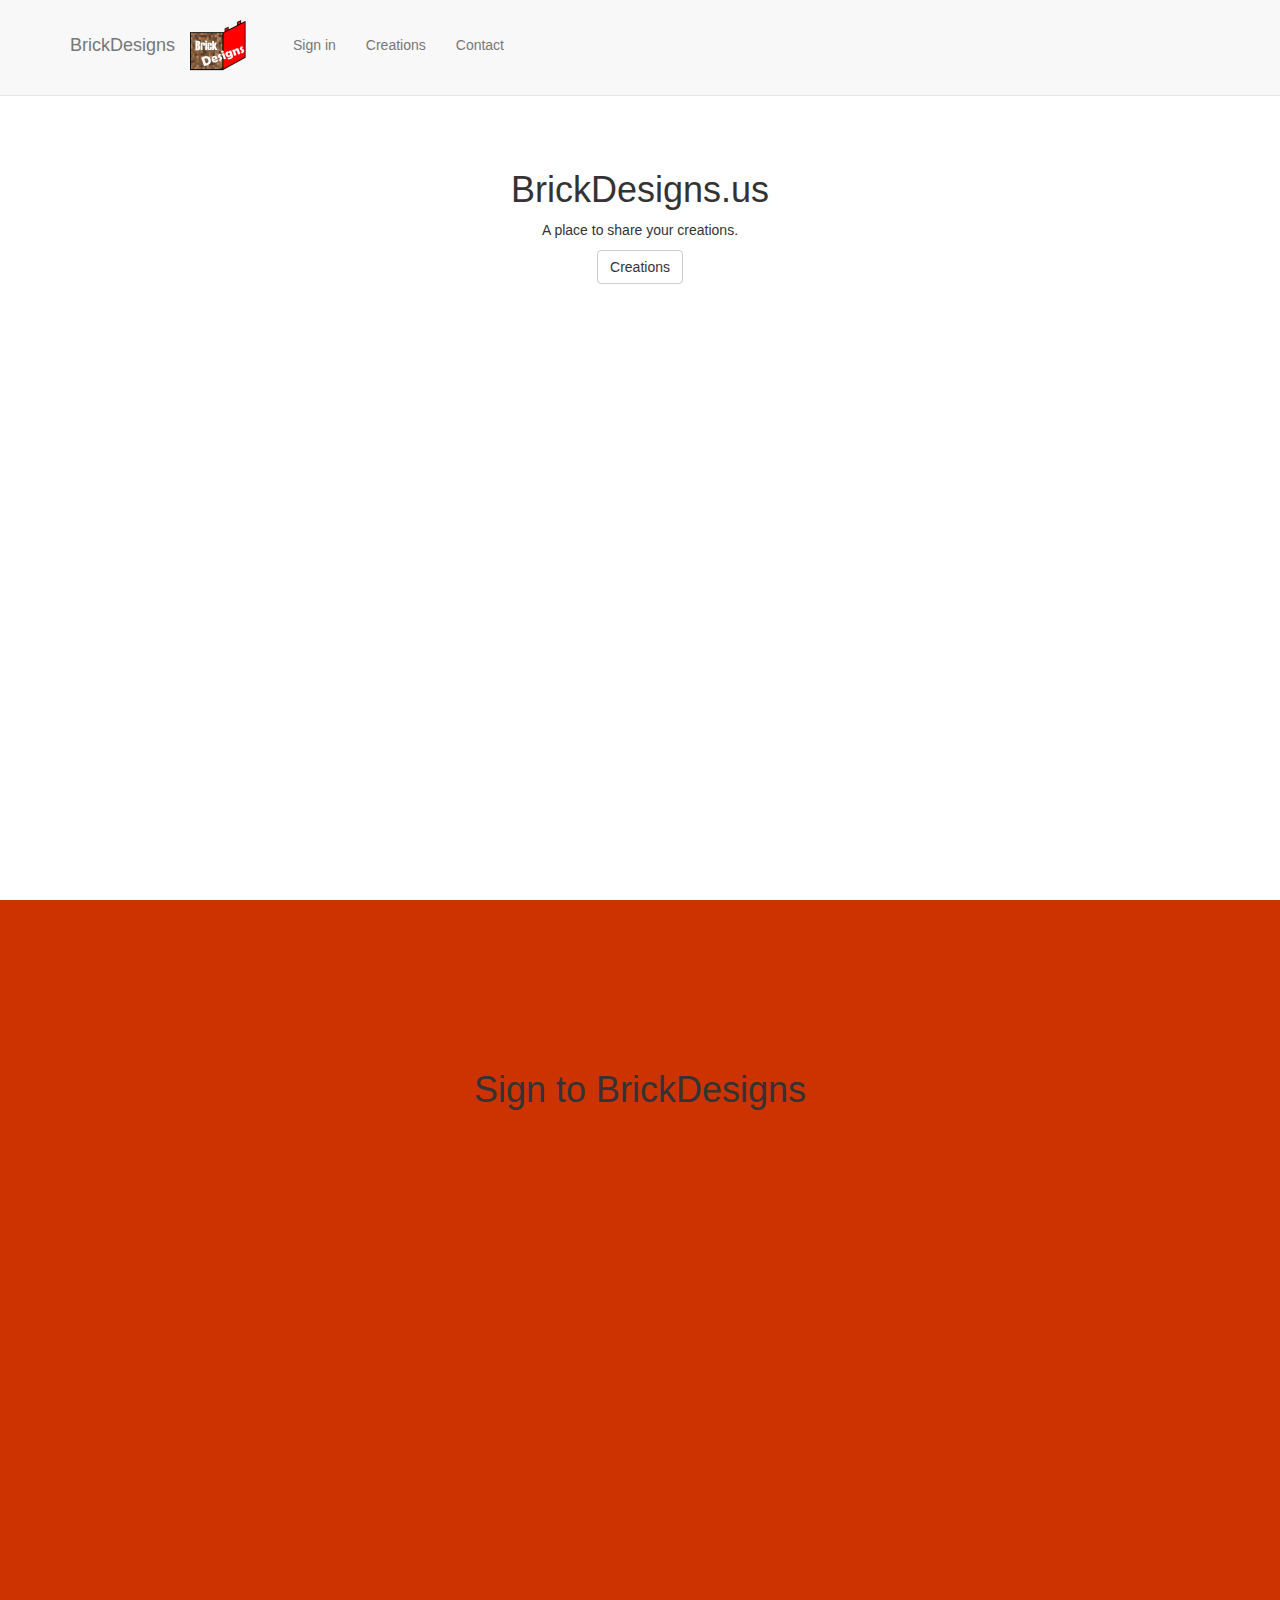
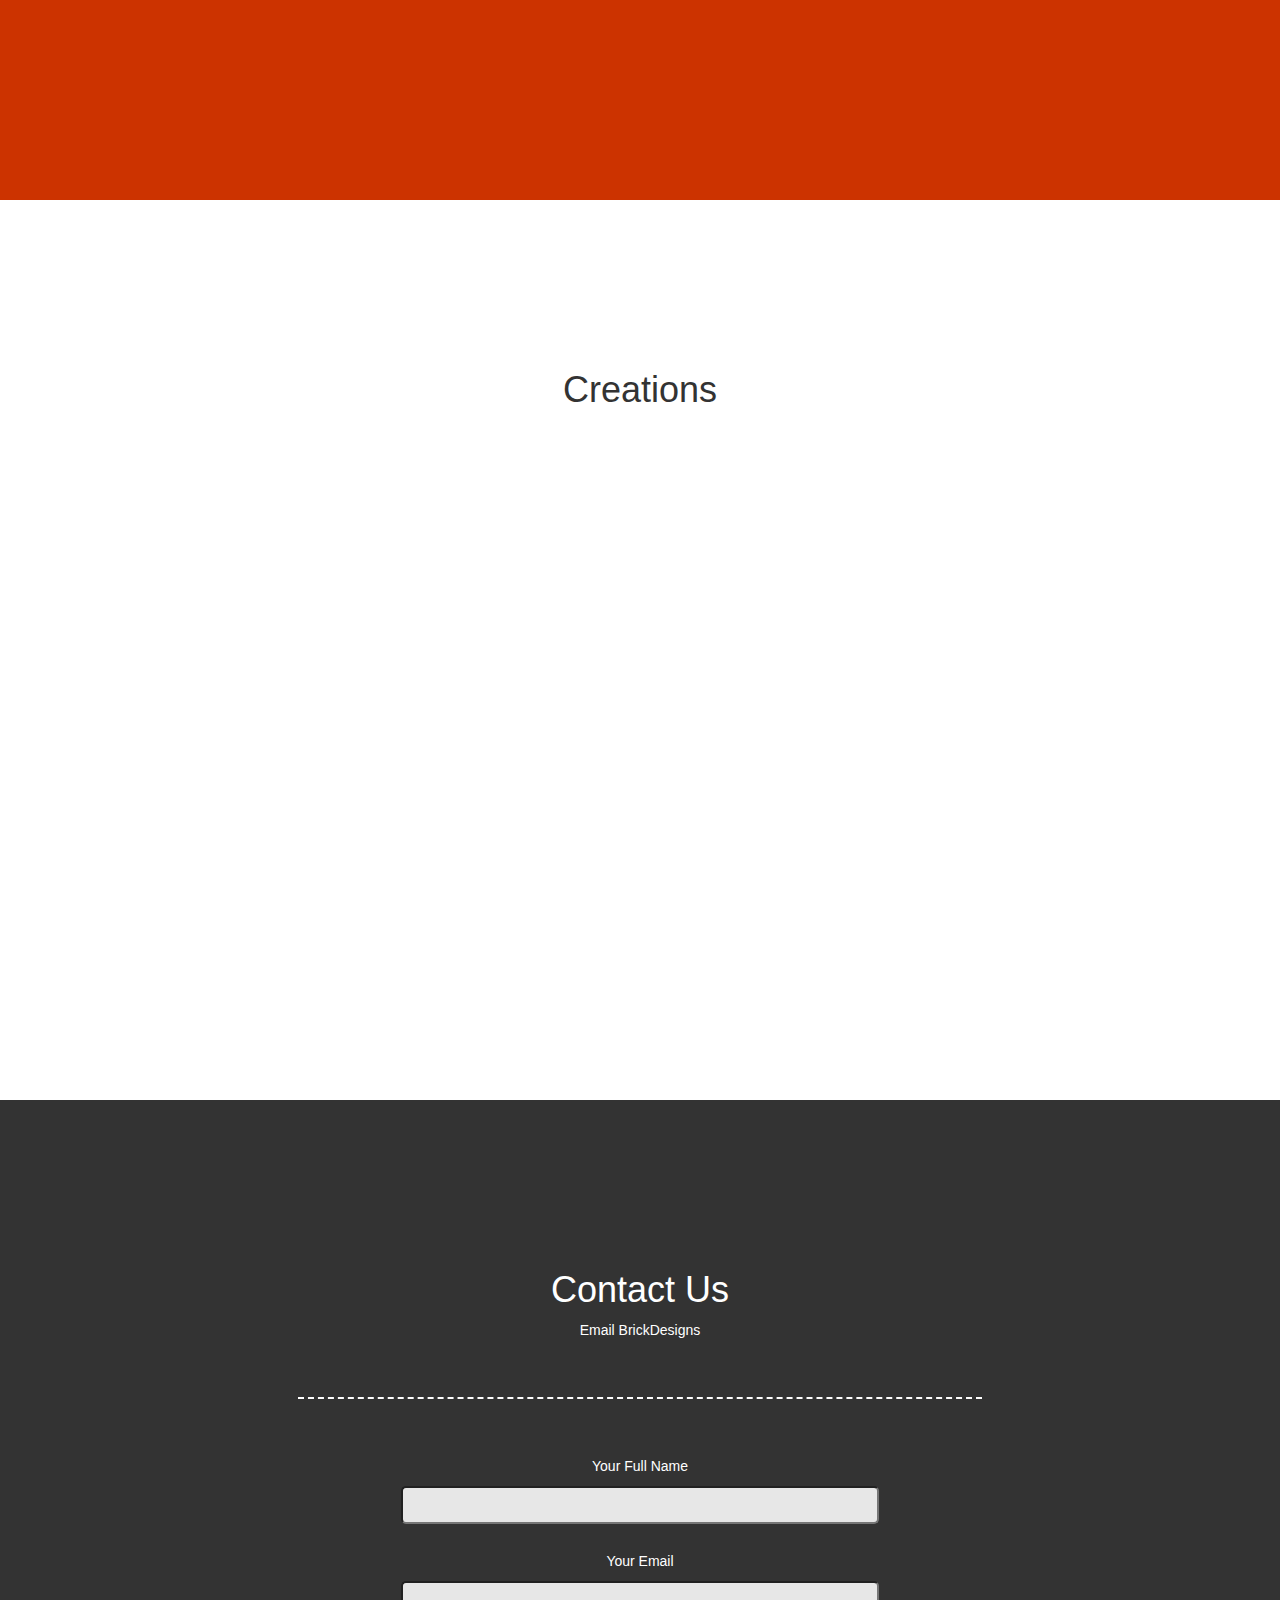
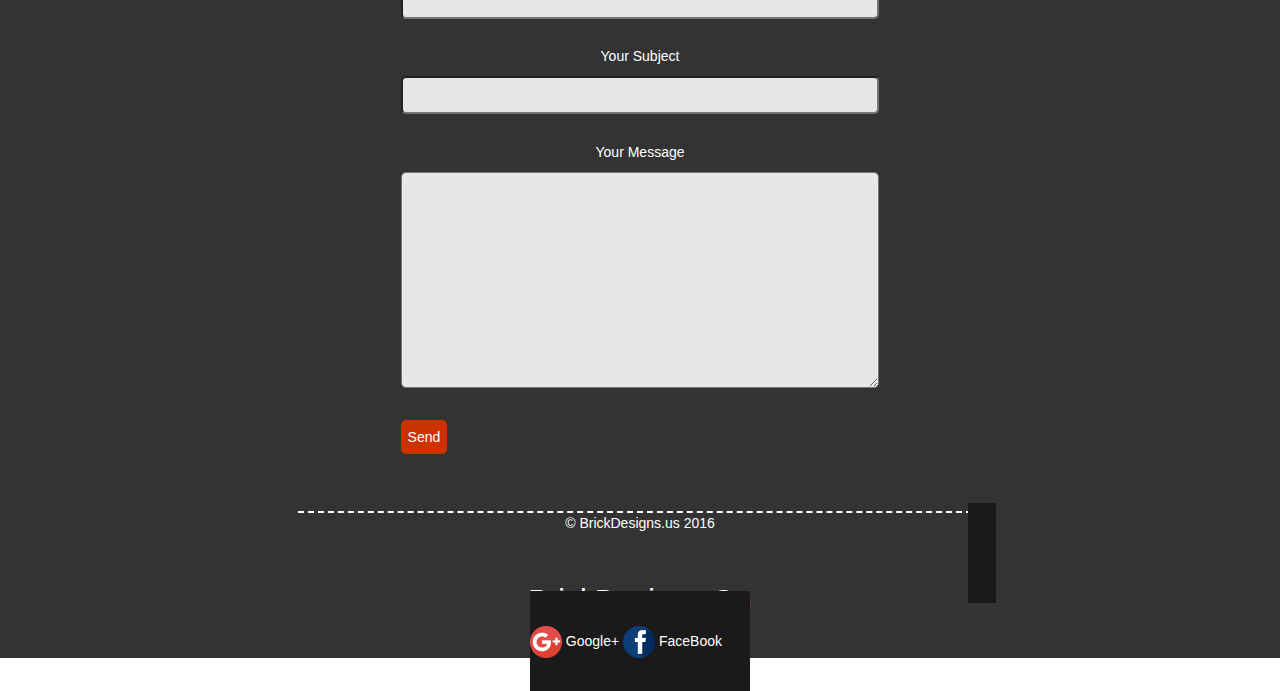
==== index.html @ 91b833e3 "Update index.html" ====
<!DOCTYPE html>
<html lang="en">

<head>

    <meta charset="utf-8">
    <meta http-equiv="X-UA-Compatible" content="IE=edge">
    <meta name="viewport" content="width=device-width, initial-scale=1">
    <meta name="description" content="">
    <meta name="author" content="">

    <title>BrickDesigns | Home</title>

    <!-- Bootstrap Core CSS -->
    <link href="css/bootstrap.min.css" rel="stylesheet">

    <!-- Custom CSS -->
    <link href="css/scrolling-nav.css" rel="stylesheet">

    <!-- HTML5 Shim and Respond.js IE8 support of HTML5 elements and media queries -->
    <!-- WARNING: Respond.js doesn't work if you view the page via file:// -->
    <!--[if lt IE 9]>
        <script src="https://oss.maxcdn.com/libs/html5shiv/3.7.0/html5shiv.js"></script>
        <script src="https://oss.maxcdn.com/libs/respond.js/1.4.2/respond.min.js"></script>
    <![endif]-->

</head>

<!-- The #page-top ID is part of the scrolling feature - the data-spy and data-target are part of the built-in Bootstrap scrollspy function -->

<body id="page-top" data-spy="scroll" data-target=".navbar-fixed-top">

    <!-- Navigation -->
    <nav class="navbar navbar-default navbar-fixed-top" role="navigation">
        <div class="container">
            <div class="navbar-header page-scroll">
                <button type="button" class="navbar-toggle" data-toggle="collapse" data-target=".navbar-ex1-collapse">
                    <span class="sr-only">Toggle navigation</span>
                    <span class="icon-bar"></span>
                    <span class="icon-bar"></span>
                    <span class="icon-bar"></span>
                </button>
                <a class="navbar-brand page-scroll" href="#page-top">BrickDesigns</a>
                <img src="Brick-Designs2.png" class="logo">
            </div>
            

            <!-- Collect the nav links, forms, and other content for toggling -->
            <div class="collapse navbar-collapse navbar-ex1-collapse">
                <ul class="nav navbar-nav">
                    <!-- Hidden li included to remove active class from about link when scrolled up past about section -->
                    <li class="hidden">
                        <a class="page-scroll" href="#page-top"></a>
                    </li>
                    <li>
                        <a class="page-scroll" href="#about">Sign in</a>
                    </li>
                    <li>
                        <a class="page-scroll" href="#services">Creations</a>
                    </li>
                    <li>
                        <a class="page-scroll" href="#contact">Contact</a>
                    </li>
                </ul>
            </div>
            <!-- /.navbar-collapse -->
        </div>
        <!-- /.container -->
    </nav>
    
  <!-- Intro Section -->
    <section id="intro" class="intro-section">
        <div class="container">
            <div class="row">
                <div class="col-lg-12">
                    <h1>BrickDesigns.us</h1>
                    <p>A place to share your creations.</p>
                    <a class="btn btn-default page-scroll" href="#services">Creations</a>
                </div>
            </div>
        </div>
    </section>
    
    <!-- About Section -->
    <section id="about" class="about-section">
        <div class="container">
            <div class="row">
                <div class="col-lg-12">
                    <h1>Sign to BrickDesigns</h1>
                </div>
            </div>
        </div>
    </section>

    <!-- Services Section -->
    <section id="services" class="services-section">
        <div class="container">
            <div class="row">
                <div class="col-lg-12">
                    <h1>Creations</h1>
                </div>
            </div>
        </div>
    </section>

    <!-- Contact Section -->
    <section id="contact" class="contact-section">
        <div class="container">
            <div class="row">
                <div class="col-lg-12">
                    <h1>Contact Us</h1>
                    <p>Email BrickDesigns</p>
                    <div class="line">
                    <form action="index.php">
                        <p>Your Full Name</p>
                        <input class="name" type="text" name="name_input">
                        <p>Your Email</p>
                        <input class="email" type="text" name="email_input">
                        <p>Your Subject</p>
                        <input class="subject" type="text" name="subject_input">
                        <p>Your Message</p>
                        <textarea class=".message" name="message" rows="10" cols="30">
                        </textarea>
                        <input class="submit" type="submit" value="Send">
                    </form>
                    </div>
                    <div class="footer">
                    <p class="footer_text">&#169 BrickDesigns.us 2016</p>
                        <div class="socials" style="display: inline;">
                            <h2>BrickDesigns On</h2>
                            <a href="https://plus.google.com/+BrickdesignsUs">
                                <img src="1460773369_googleplus.png" height="32px" width="32px">
                            </a>
                            <p style="display: inline;">Google+</p>
                            <a href="default.asp">
                                <img src="1460773399_facebook.png" height="32px" width="32px">
                            </a>
                            <p style="display: inline;">FaceBook</p>
                        </div>
                    </div>
                </div>
            </div>
        </div>
    </section>

    <!-- jQuery -->
    <script src="js/jquery.js"></script>

    <!-- Bootstrap Core JavaScript -->
    <script src="js/bootstrap.min.js"></script>

    <!-- Scrolling Nav JavaScript -->
    <script src="js/jquery.easing.min.js"></script>
    <script src="js/scrolling-nav.js"></script>

</body>

</html>
---- css/scrolling-nav.css ----
/*!
 * Start Bootstrap - Scrolling Nav HTML Template (http://startbootstrap.com)
 * Code licensed under the Apache License v2.0.
 * For details, see http://www.apache.org/licenses/LICENSE-2.0.
 */

body {
    width: 100%;
    height: 100%;
}

html {
    width: 100%;
    height: 100%;
}

@media(min-width:767px) {
    .navbar {
        padding: 20px 0;
        -webkit-transition: background .5s ease-in-out,padding .5s ease-in-out;
        -moz-transition: background .5s ease-in-out,padding .5s ease-in-out;
        transition: background .5s ease-in-out,padding .5s ease-in-out;
    }

    .top-nav-collapse {
        padding: 0;
    }
}

/* Demo Sections - You can use these as guides or delete them - the scroller will work with any sort of height, fixed, undefined, or percentage based.
The padding is very important to make sure the scrollspy picks up the right area when scrolled to. Adjust the margin and padding of sections and children 
of those sections to manage the look and feel of the site. */
@media only screen and (max-width: 1440px) {
    .intro-section {
        background-position-y: 90%
    }
}
@media only screen and (max-width: 768px) {
    .intro-section {
        background-position-y: 70%
    }
}
@media only screen and (max-width: 414px) {
    .intro-section {
        background-position-y: 50%
    }
}
.intro-section {
    height: 100%;
    padding-top: 150px;
    text-align: center;
    background-image: url("https://github.com/carsonandrew2/brickdesigns/blob/gh-pages/legos.png?raw=true");
    background-repeat: no-repeat;
    background-position-x: 50%;
    background-attachment: fixed;
    background-size: 100%;
}
.logo {
    margin-right: 2em;
}
.about-section {
    height: 100%;
    padding-top: 150px;
    text-align: center;
    background: #cc3300;
}

.services-section {
    height: 100%;
    padding-top: 150px;
    text-align: center;
    background: #fff;
}

.contact-section {
    padding-top: 150px;
    text-align: center;
    background: #333333;
    color: white;
}
.line {
    margin-left: 20%;
    margin-right: 20%;
    border-top-color: white;
    border-width: 2px;
    border-top-style: dashed;
    border-bottom-style: dashed;
    border-bottom-color: white;
    margin-top: 5%;
    padding-top: 5%;
    padding-bottom: 5%;
}
.name {
    margin-bottom: 4%;
}
.email {
    margin-bottom: 4%;
}
.subject {
    margin-bottom: 4%;
}
.message {
    margin-bottom: 4%;
}
.name {
    background-color: #e7e7e7;
    border-radius: 5px;
    width: 70%;
    padding: .5em;
    color: black;
}
.subject {
    background-color: #e7e7e7;
    border-radius: 5px;
    width: 70%;
    padding: .5em;
    color: black;
}
.email {
    background-color: #e7e7e7;
    border-radius: 5px;
    width: 70%;
    padding: .5em;
    color: black;
}
textarea {
    background-color: #e7e7e7;
    border-radius: 5px;
    width: 70%;
    padding: .5em;
    color: black;
}
.submit {
    border-radius: 5px;
    color: white;
    background-color: #cc3300;
    display: block;
    border: none;
    padding: .5em;
    margin-top: 4%;
    margin-left: 15%;
    transition-duration: .2s;
}
.submit:hover {
    background-color: #b32d00;
}
.socials {
    margin-left: 60%;
    margin-top: 2em;
    background-color: #1a1a1a;
    padding-bottom: 3em;
    padding-top: 3em;
    padding-left: 2em;
    padding-right: 2em;
}
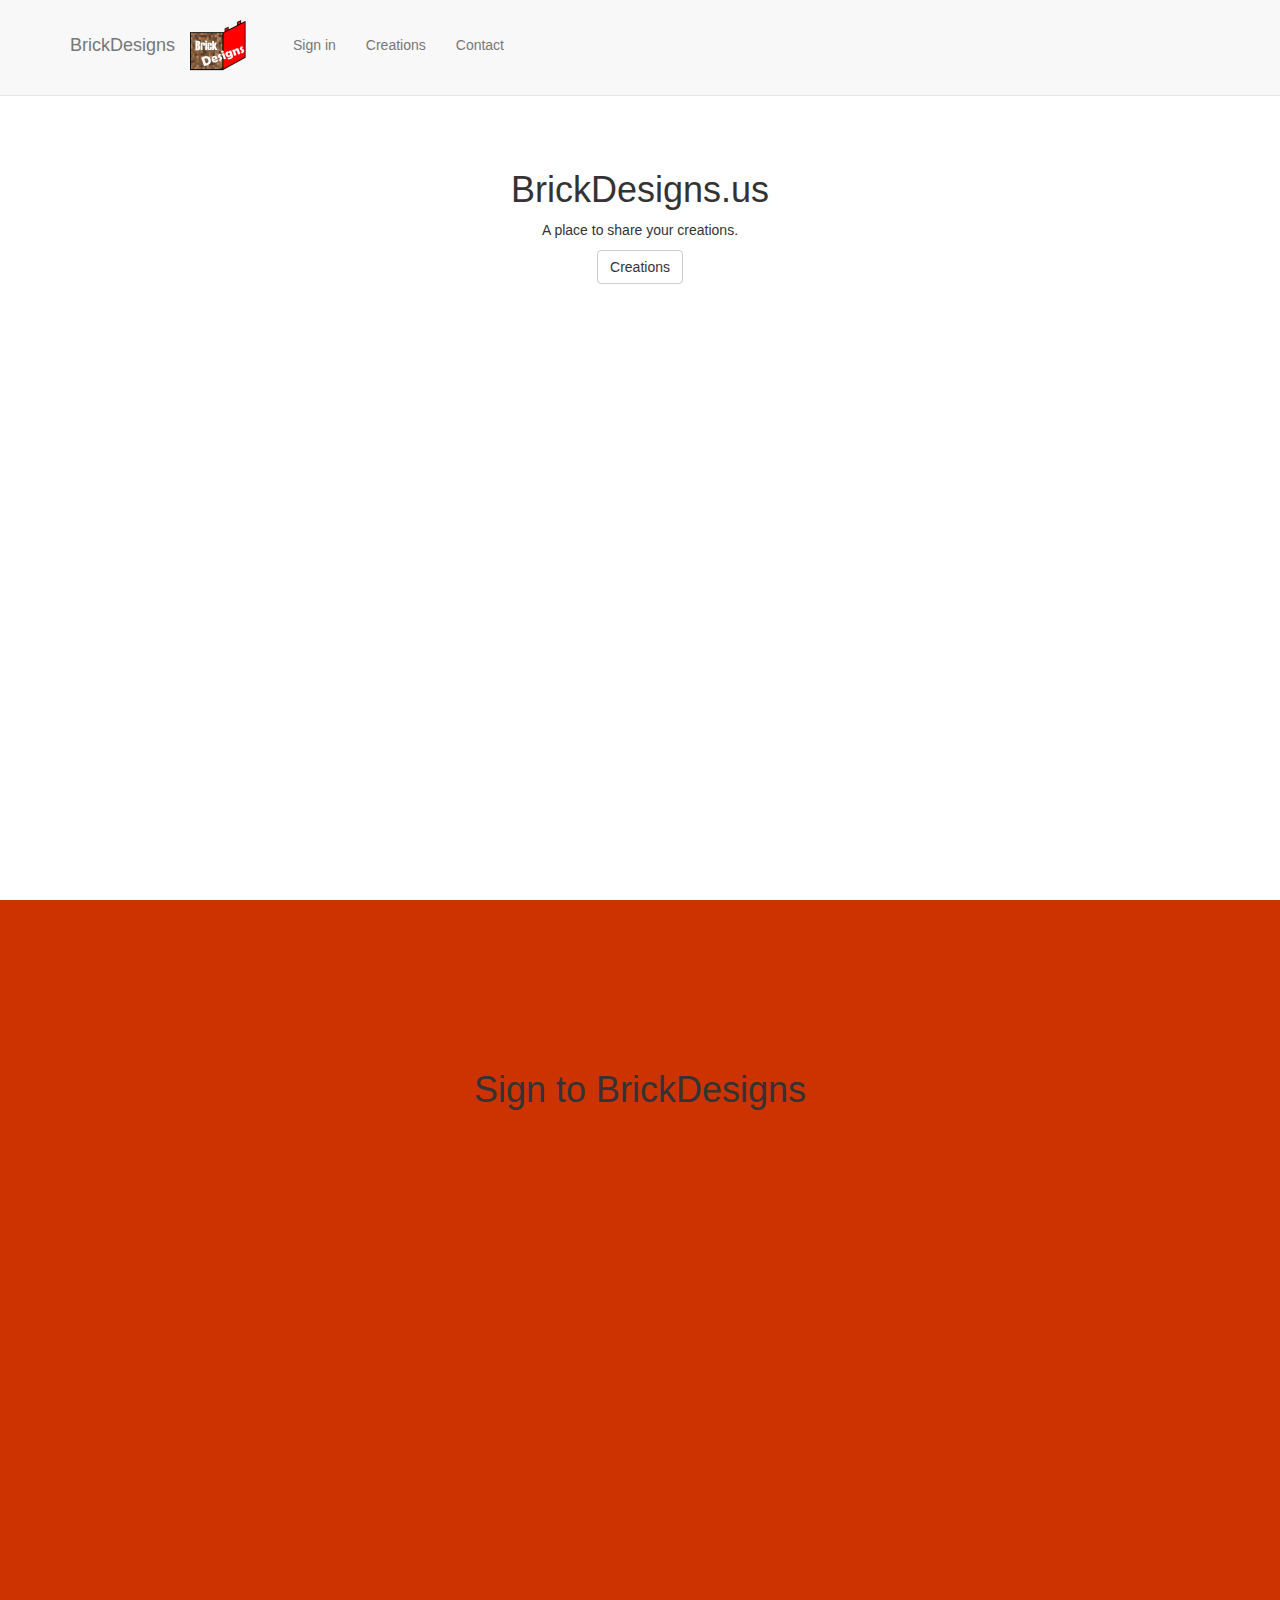
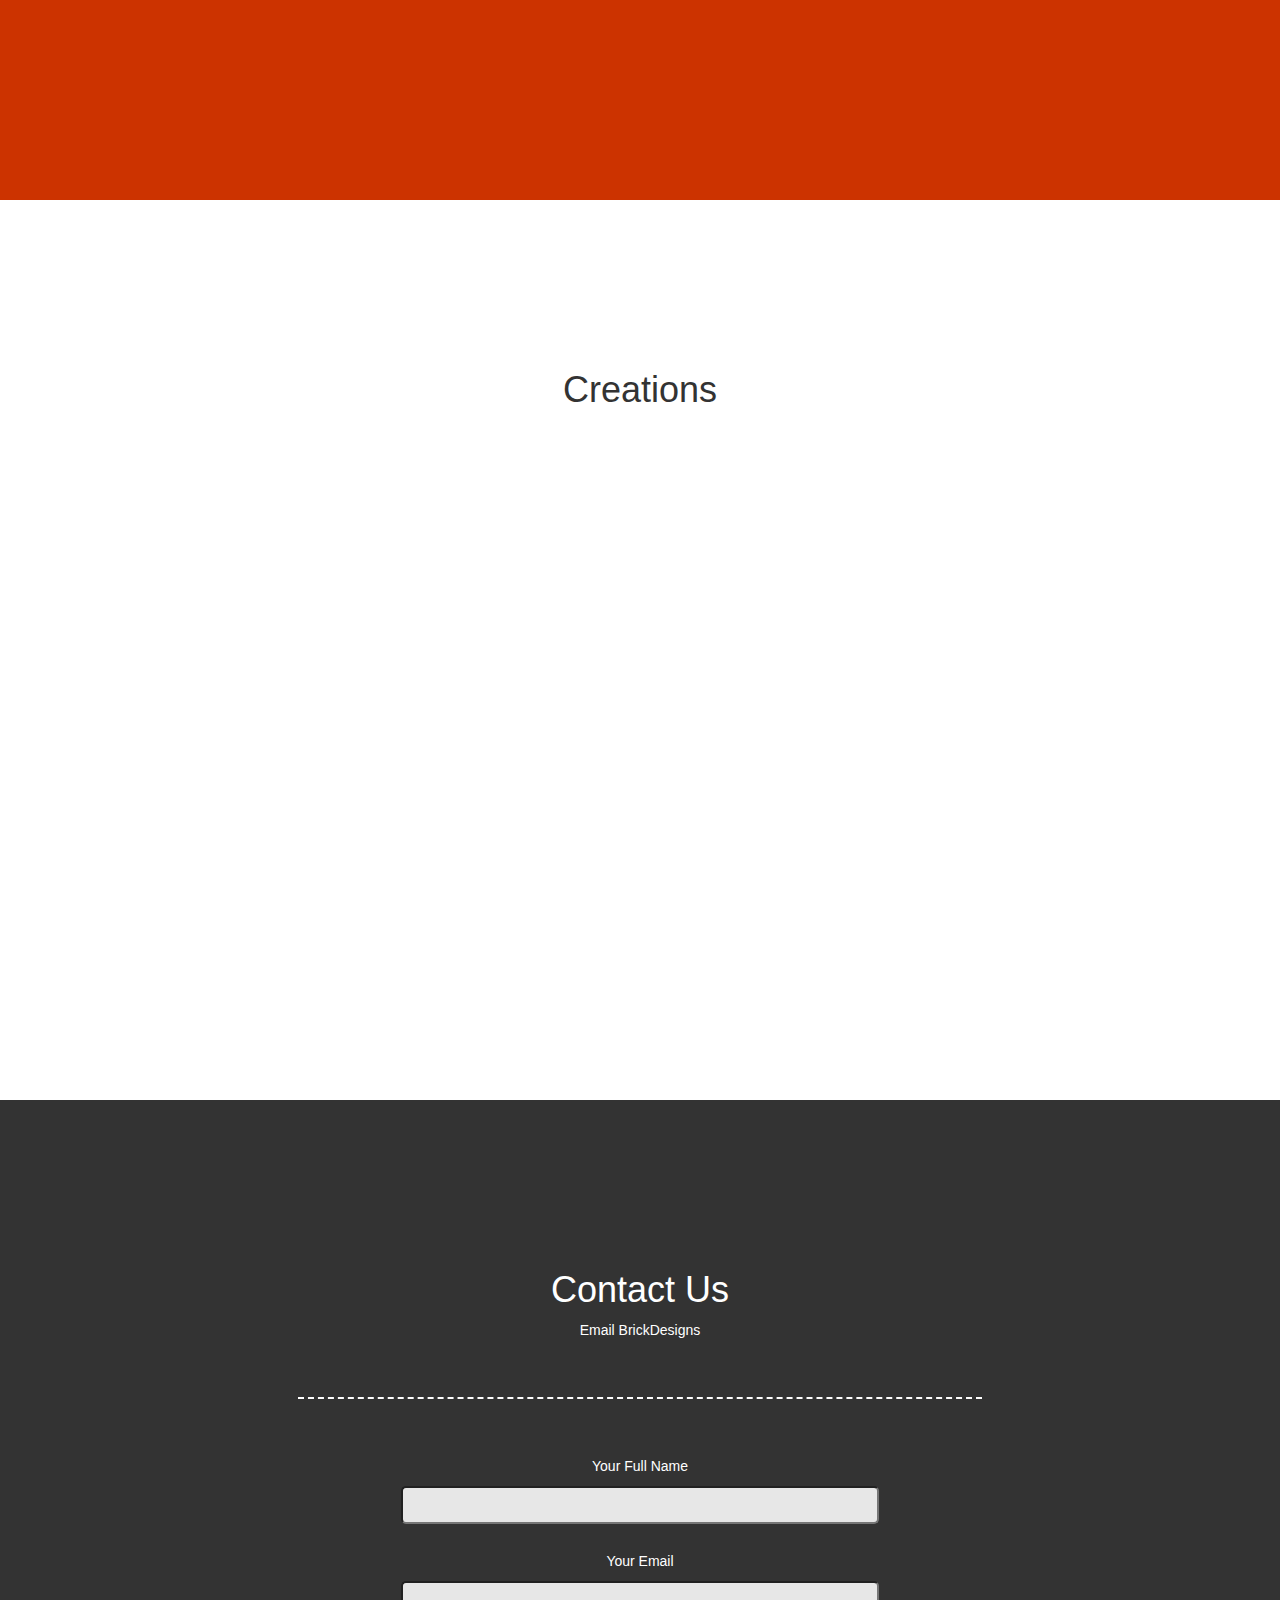
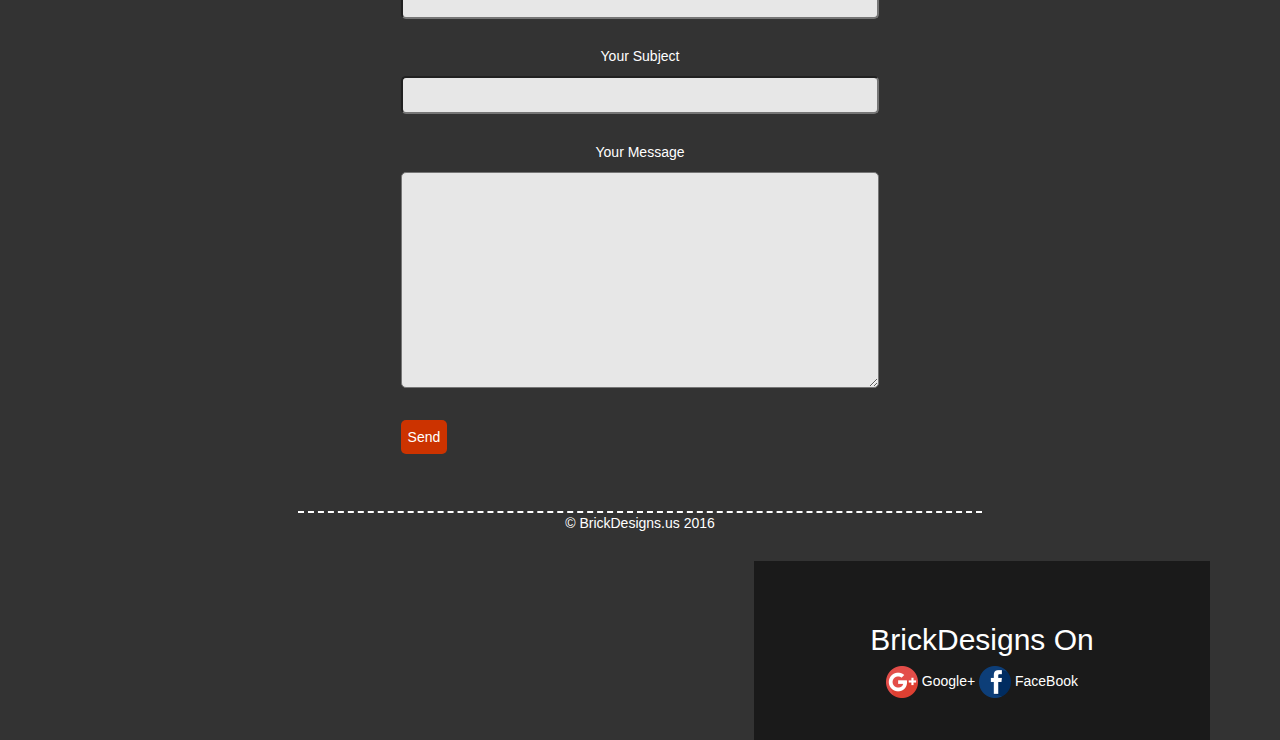
==== commit b8ef798c: "Update index.html" ====
--- a/index.html
+++ b/index.html
@@ -124,9 +124,10 @@
                         <input class="submit" type="submit" value="Send">
                     </form>
                     </div>
+                    <footer>
                     <div class="footer">
                     <p class="footer_text">&#169 BrickDesigns.us 2016</p>
-                        <div class="socials" style="display: inline;">
+                        <div class="socials">
                             <h2>BrickDesigns On</h2>
                             <a href="https://plus.google.com/+BrickdesignsUs">
                                 <img src="1460773369_googleplus.png" height="32px" width="32px">
@@ -138,6 +139,7 @@
                             <p style="display: inline;">FaceBook</p>
                         </div>
                     </div>
+                    </footer>
                 </div>
             </div>
         </div>
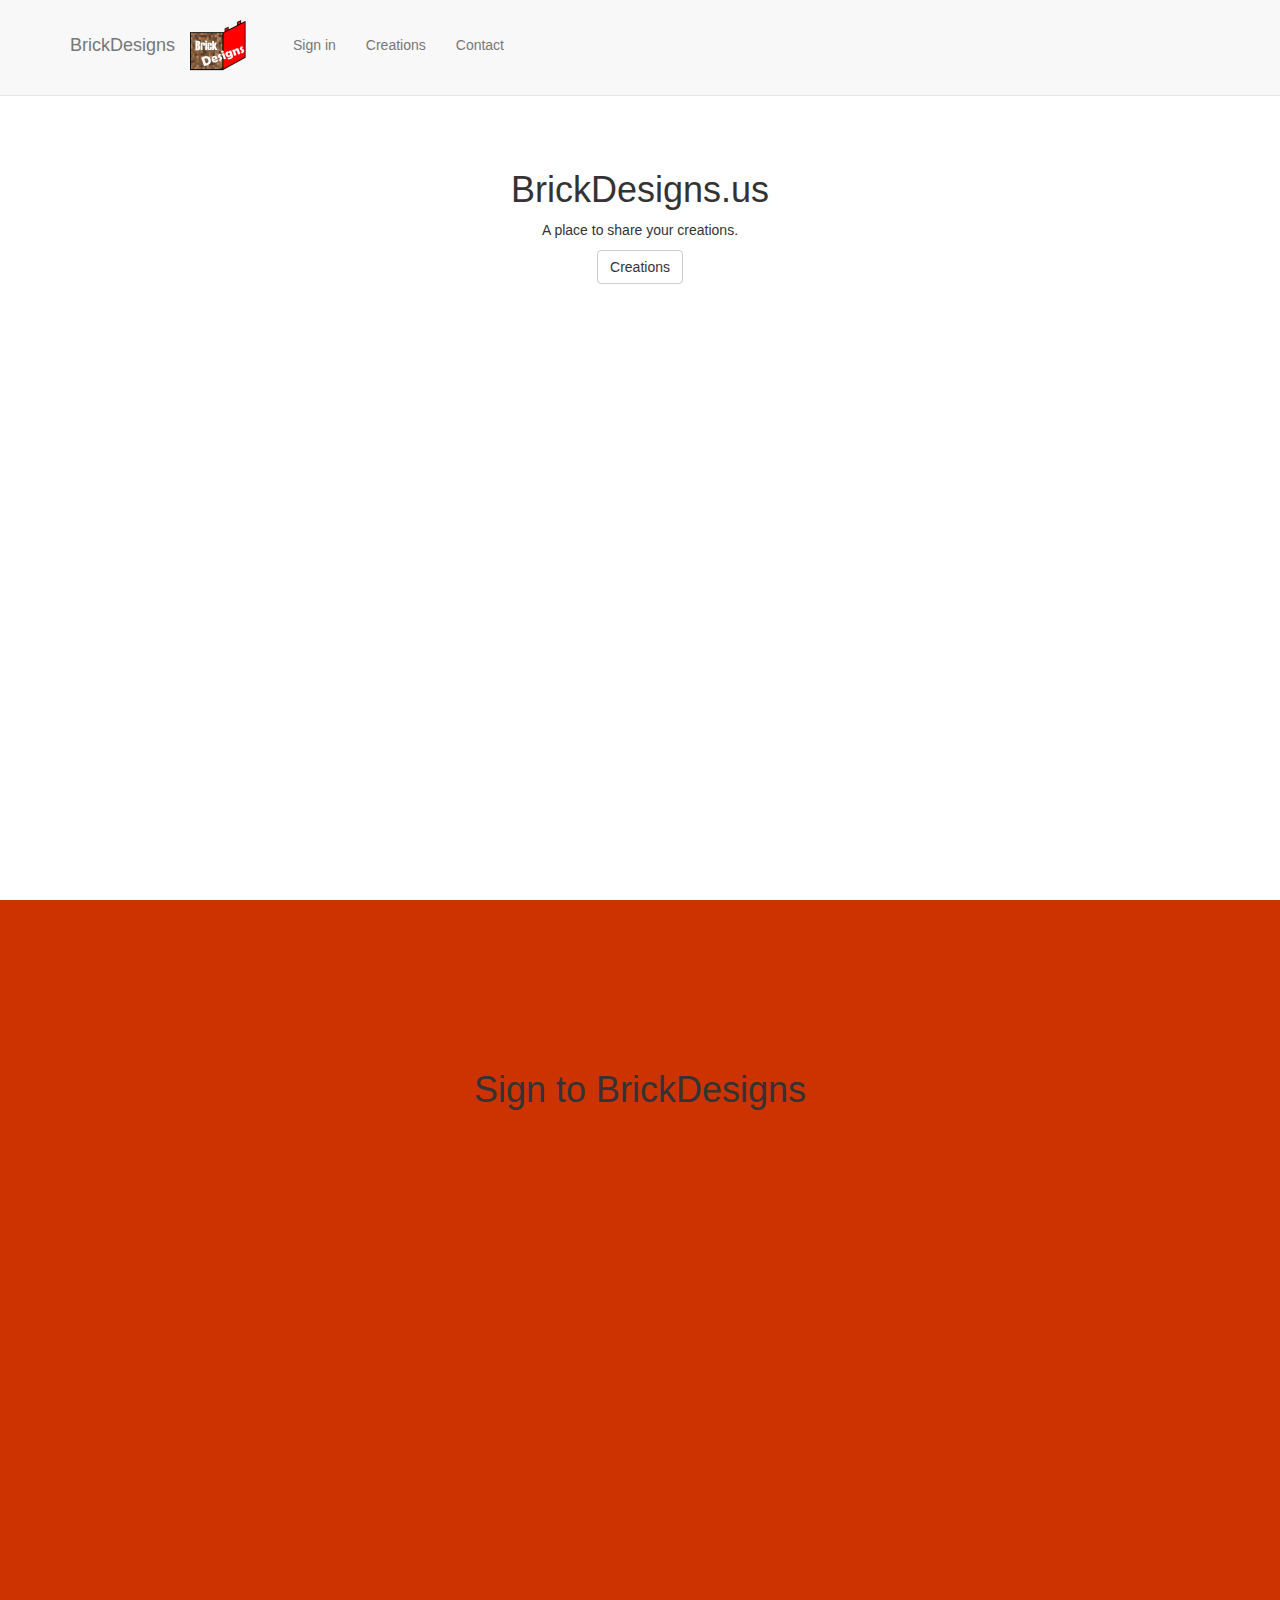
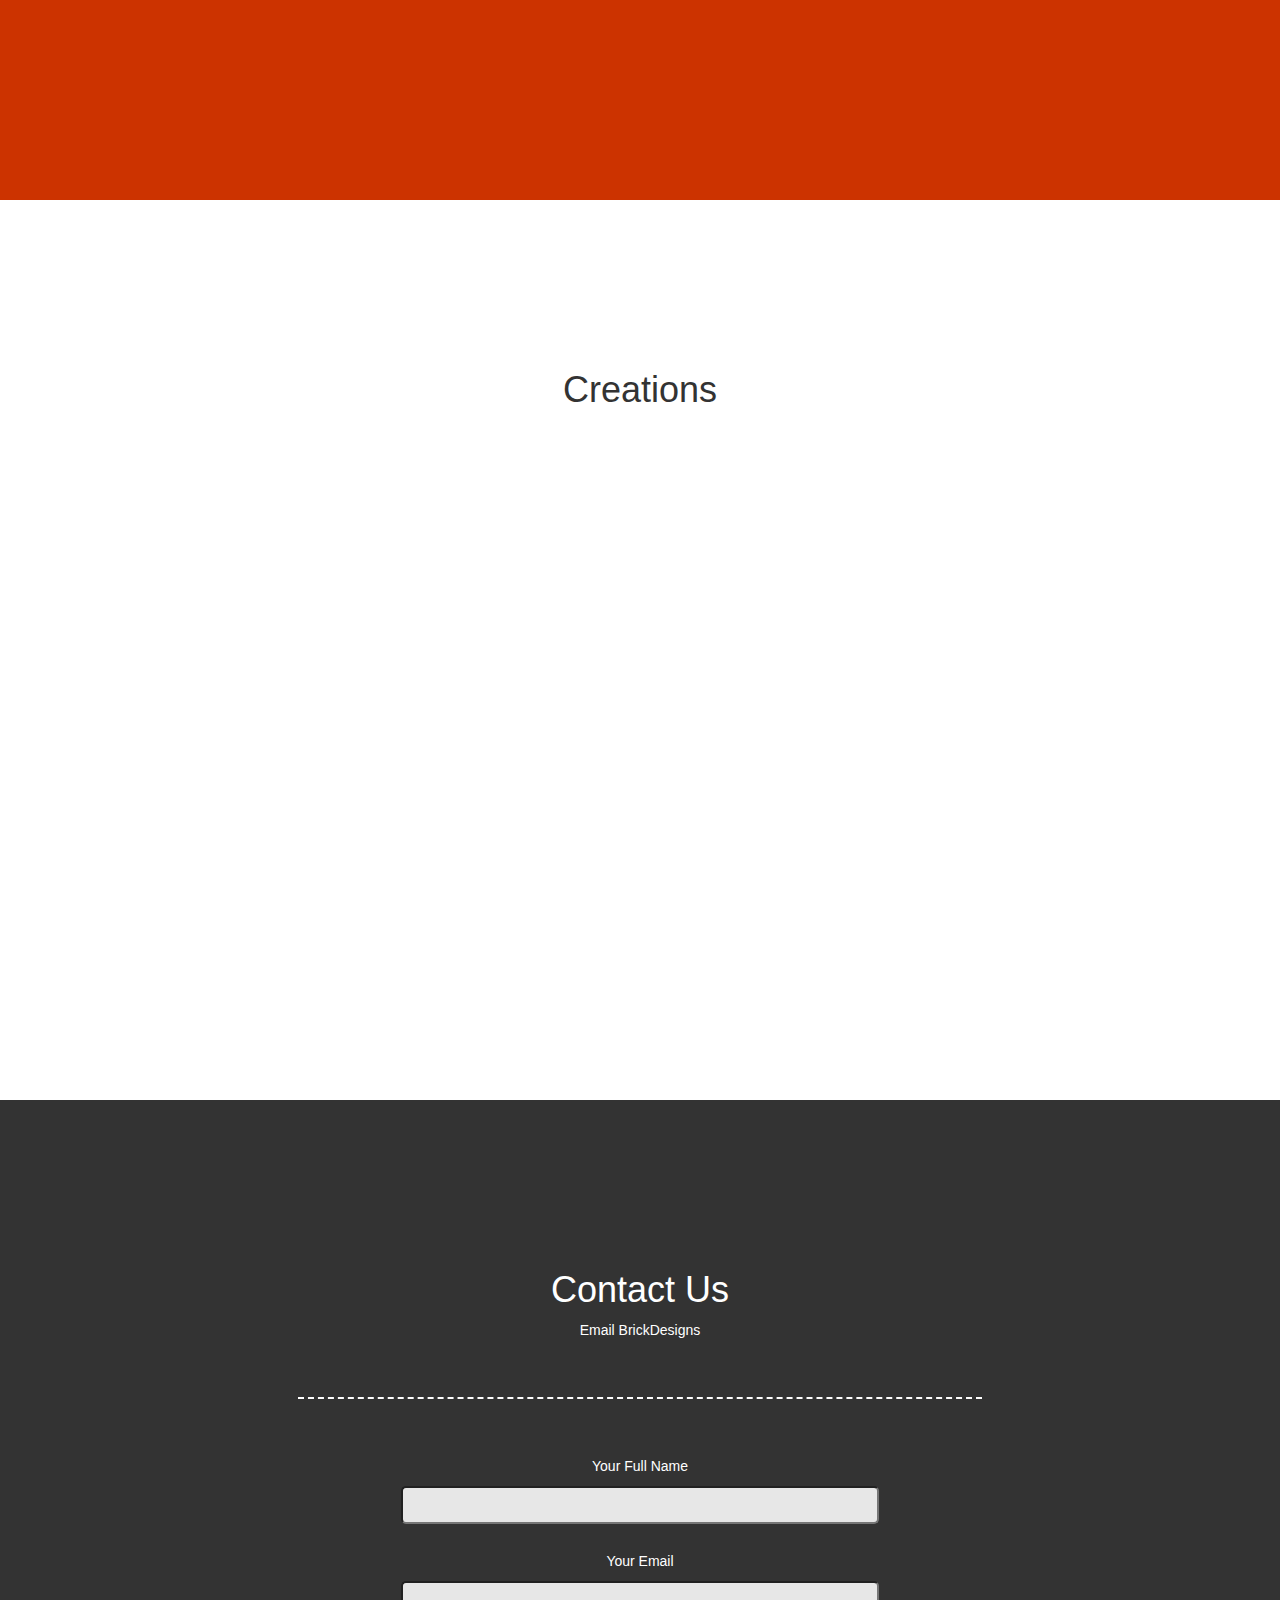
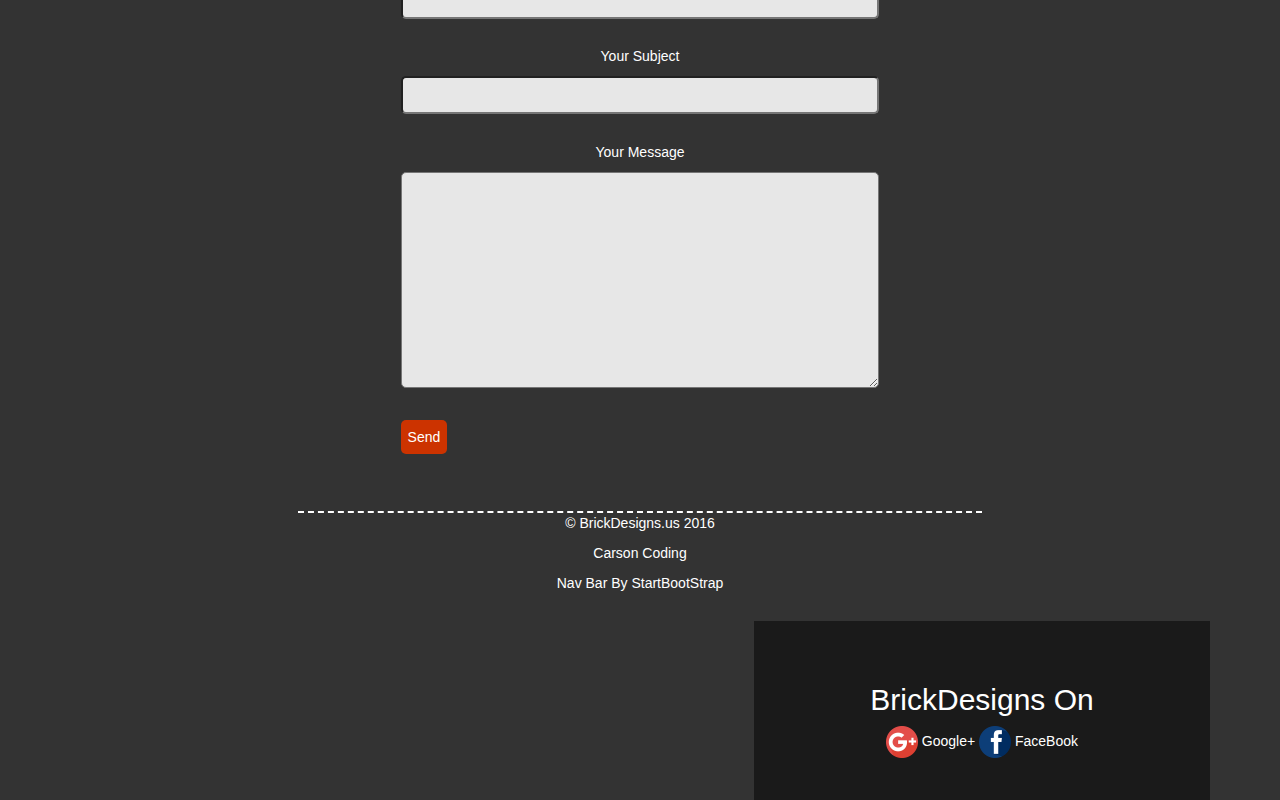
==== commit 5982f5c5: "Update index.html" ====
--- a/index.html
+++ b/index.html
@@ -127,6 +127,8 @@
                     <footer>
                     <div class="footer">
                     <p class="footer_text">&#169 BrickDesigns.us 2016</p>
+                    <p class="footer_text">Carson Coding</p>
+                    <p class="footer_text">Nav Bar By StartBootStrap</p>
                         <div class="socials">
                             <h2>BrickDesigns On</h2>
                             <a href="https://plus.google.com/+BrickdesignsUs">
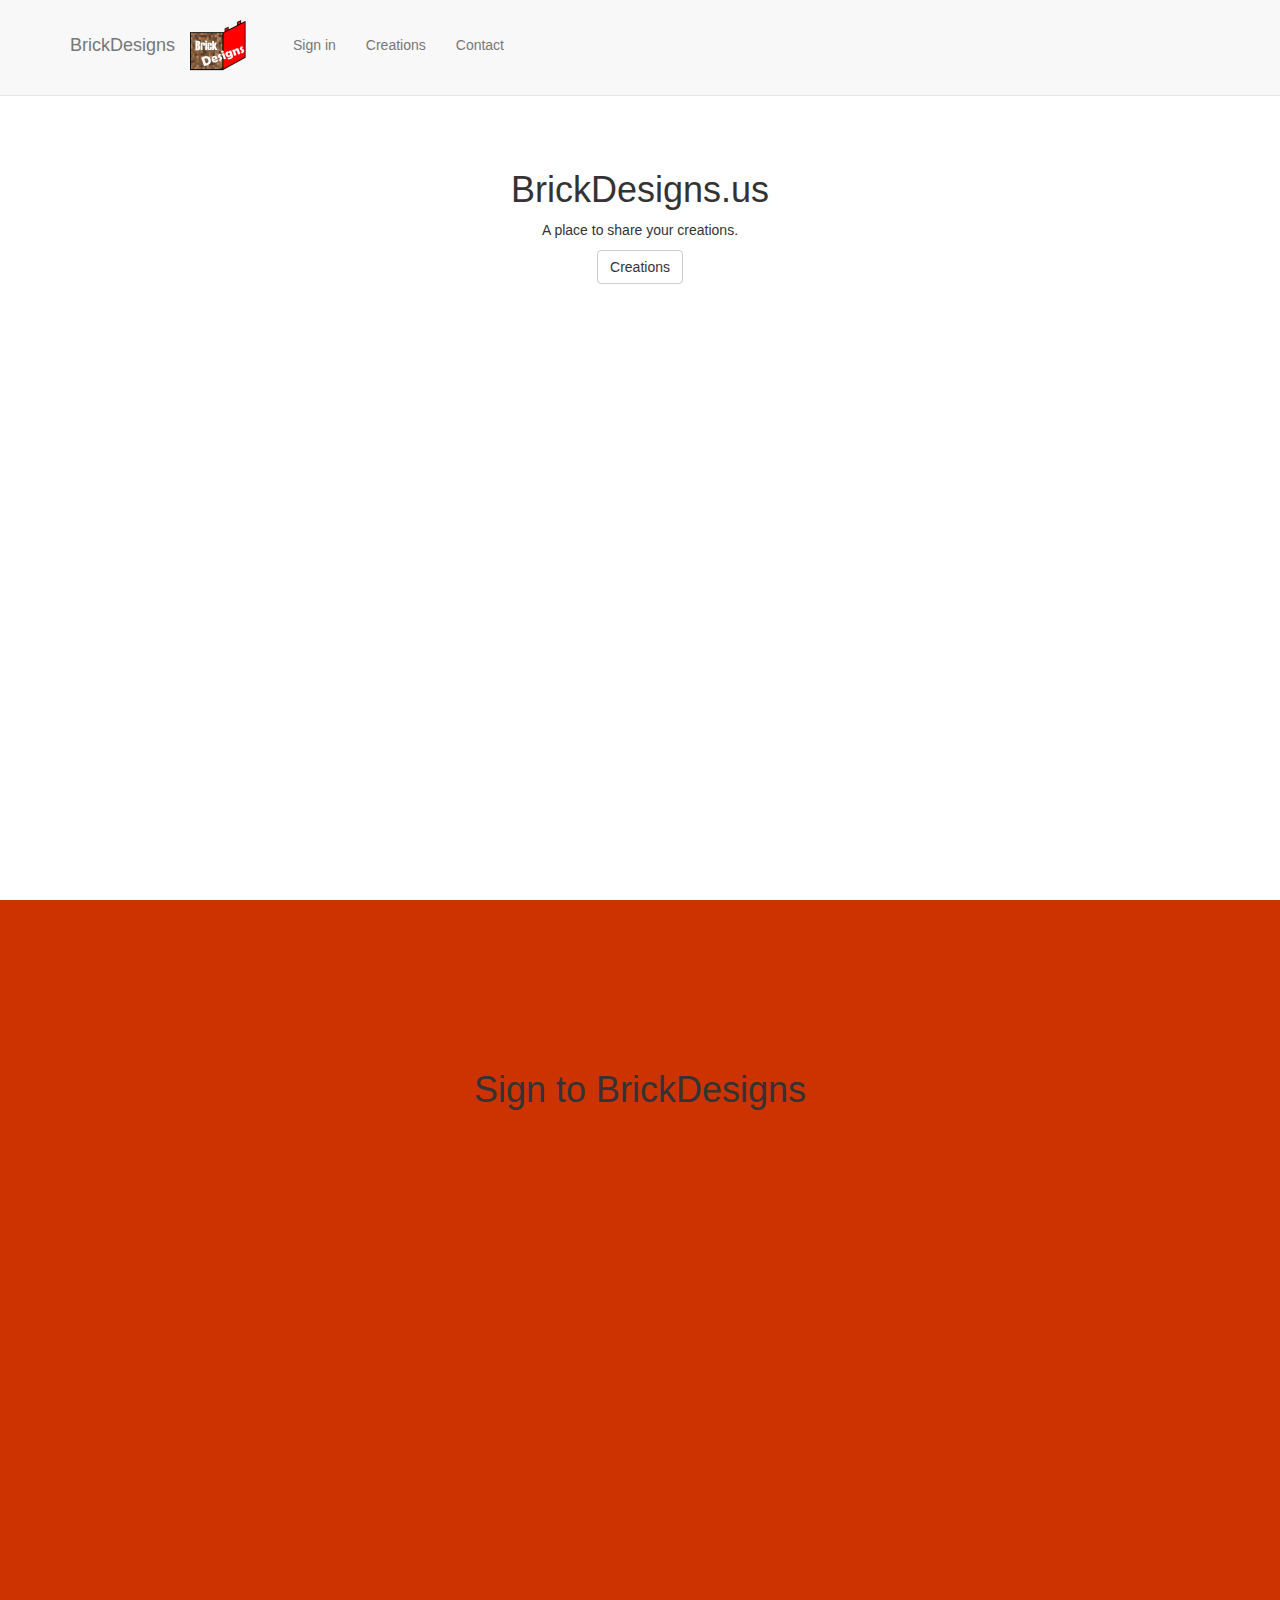
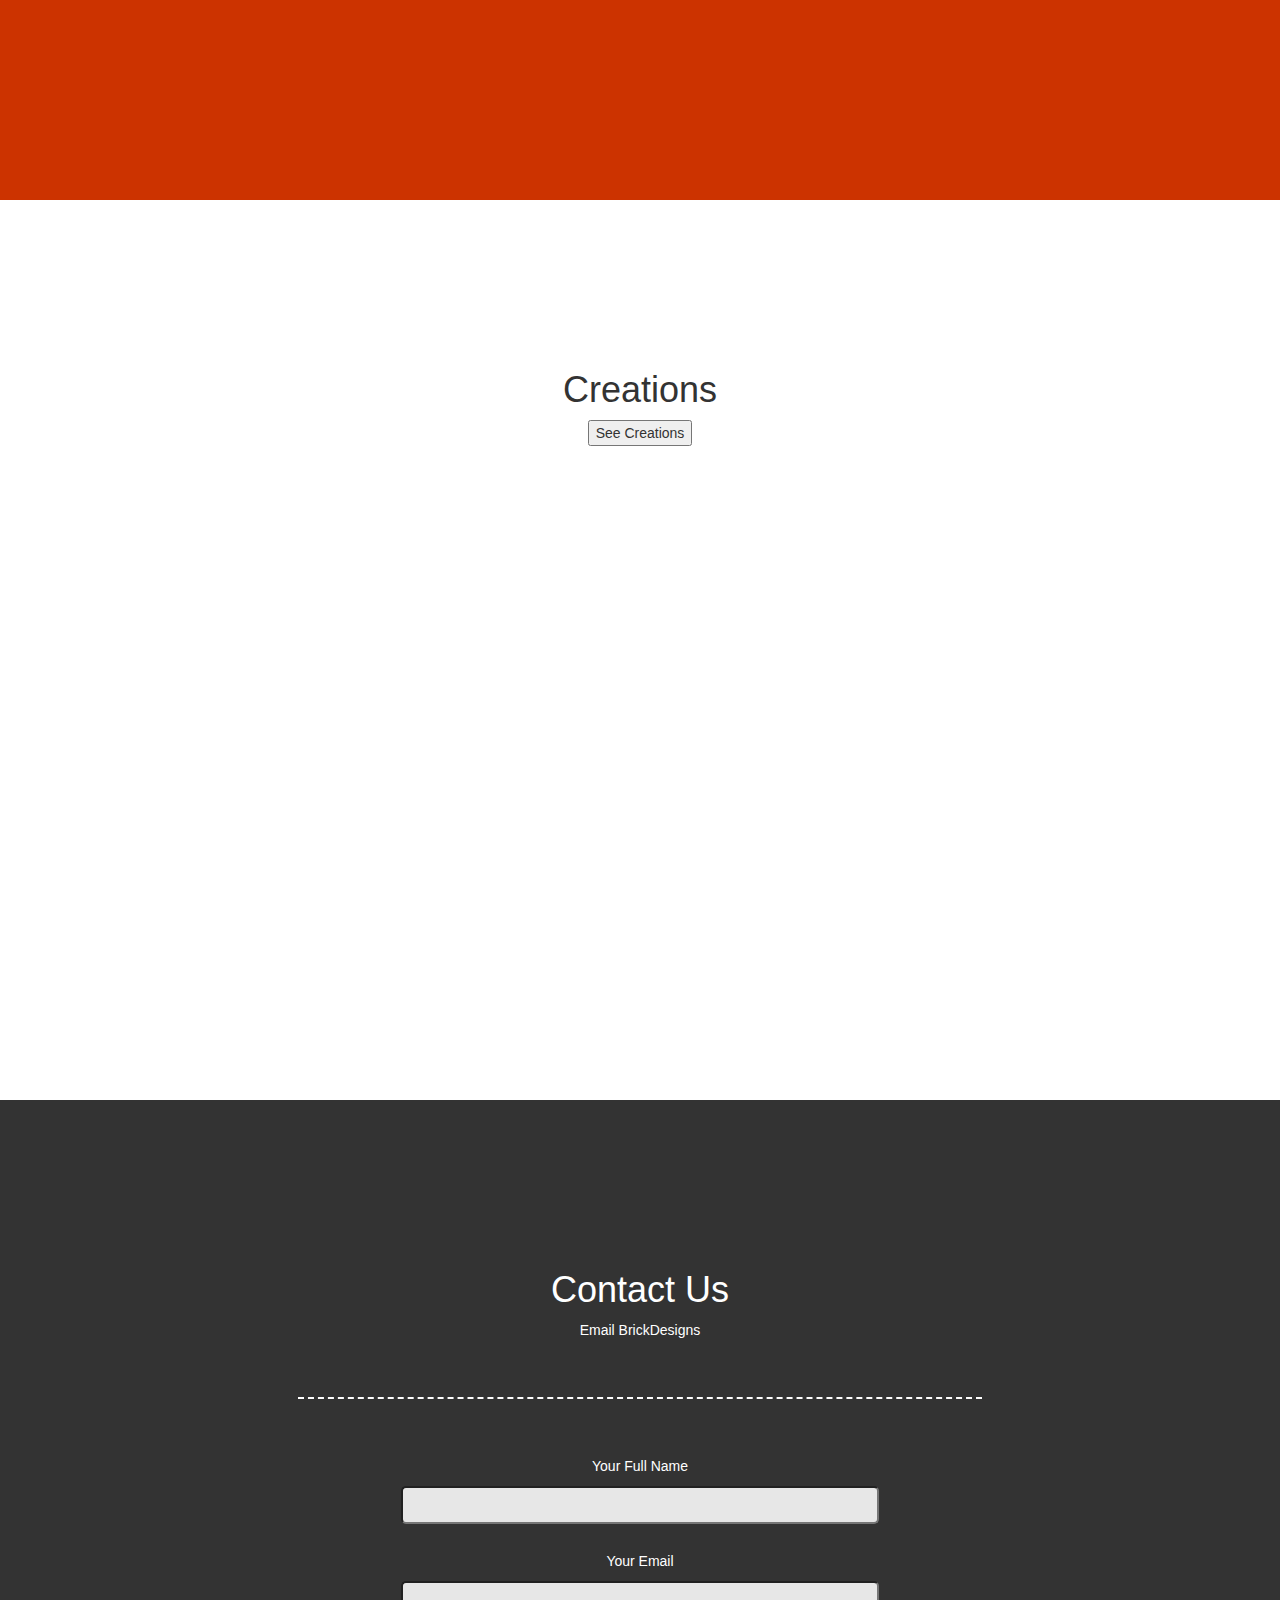
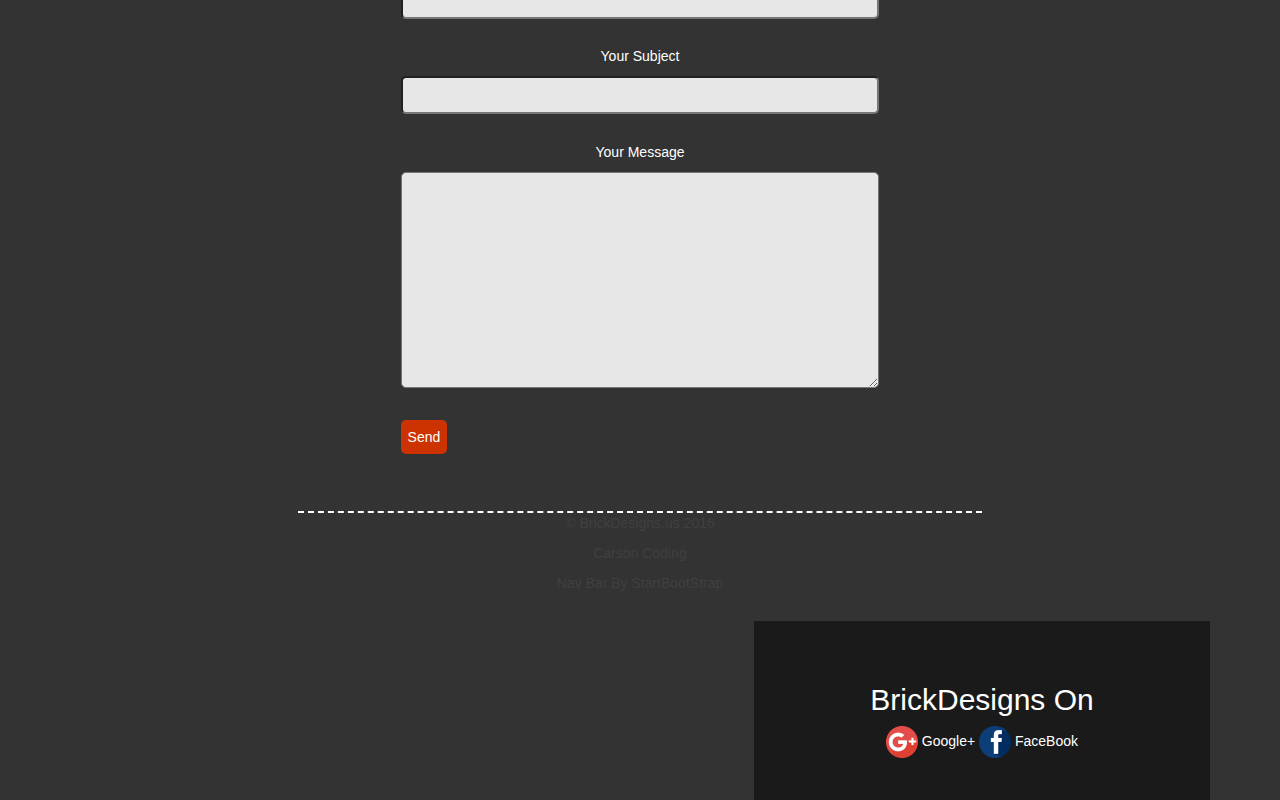
==== commit 346cf963: "Update index.html" ====
--- a/index.html
+++ b/index.html
@@ -98,6 +98,9 @@
             <div class="row">
                 <div class="col-lg-12">
                     <h1>Creations</h1>
+                    <form action="creations.html">
+                        <input class="submit_2" type="submit" value="See Creations"
+                    </form>
                 </div>
             </div>
         </div>
--- a/css/scrolling-nav.css
+++ b/css/scrolling-nav.css
@@ -153,6 +153,9 @@
     padding-left: 2em;
     padding-right: 2em;
 }
+.footer_text {
+    color: #404040;
+}
 
 
 
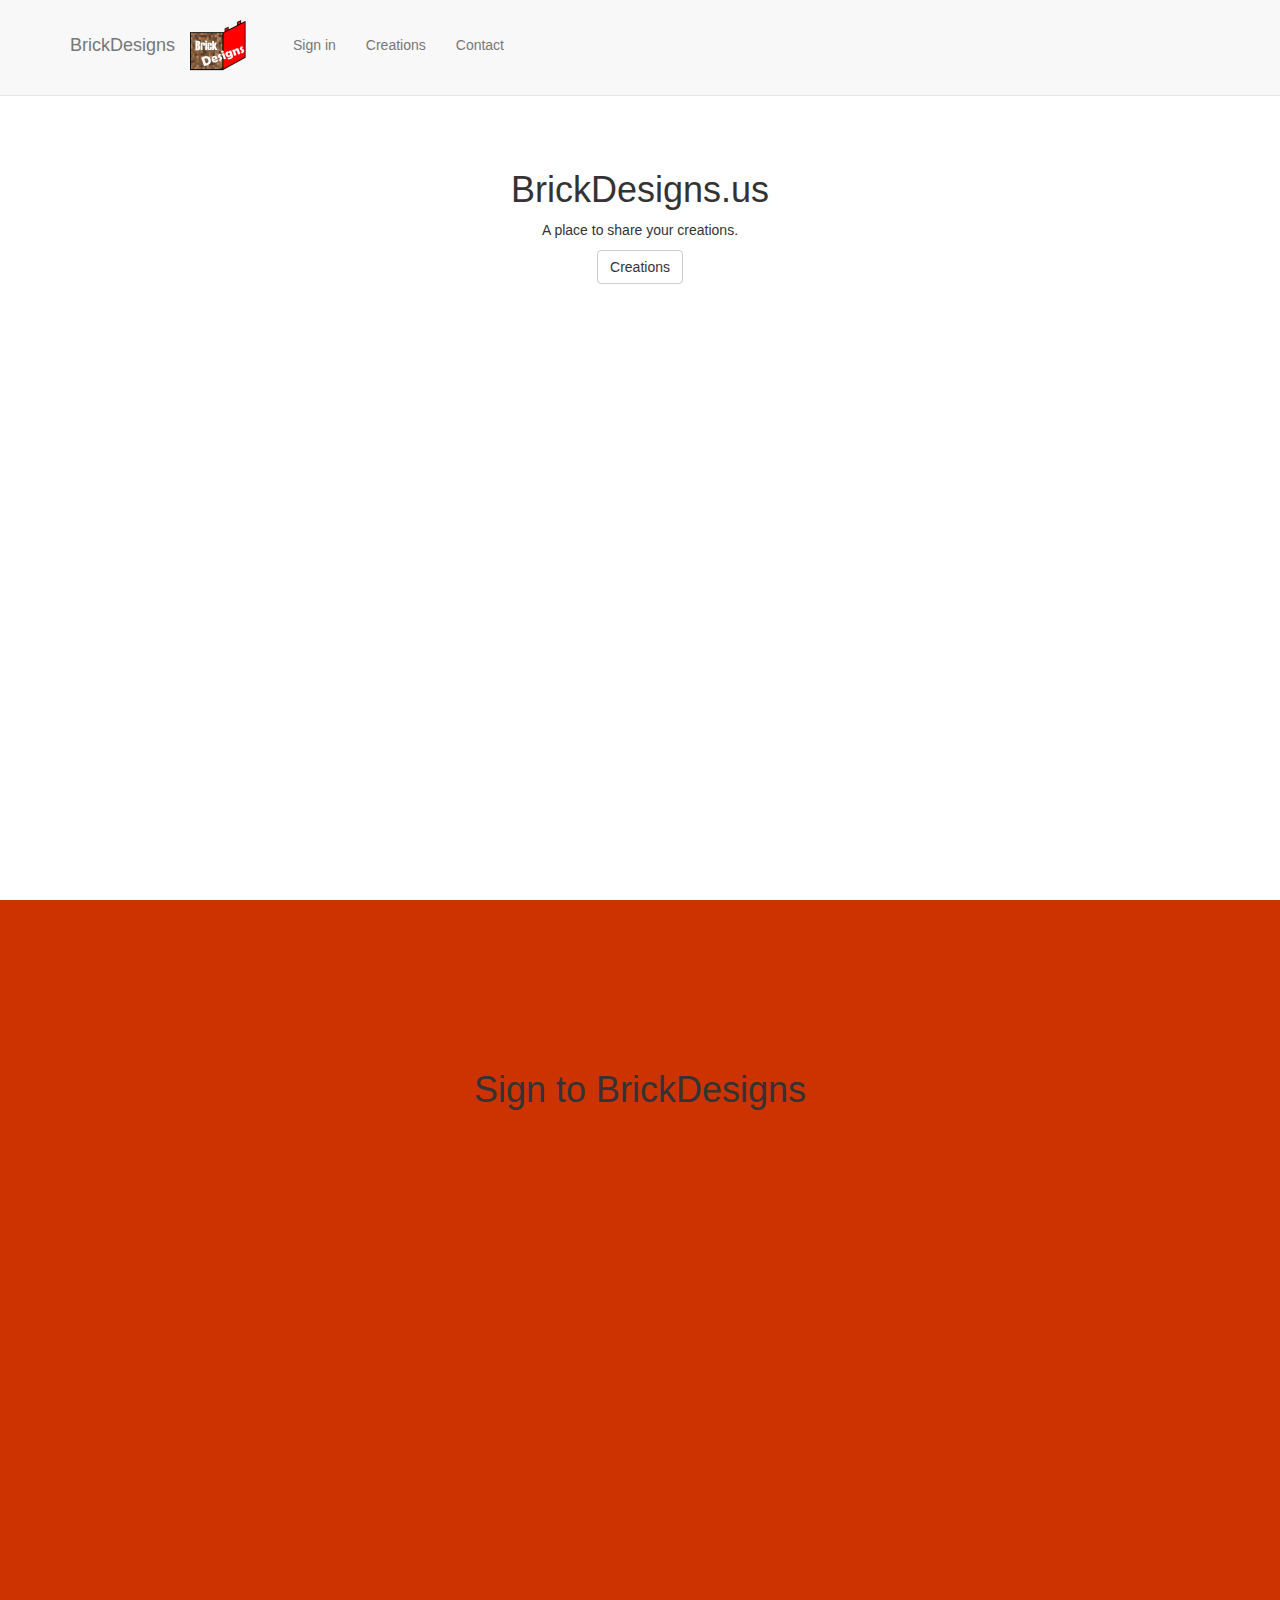
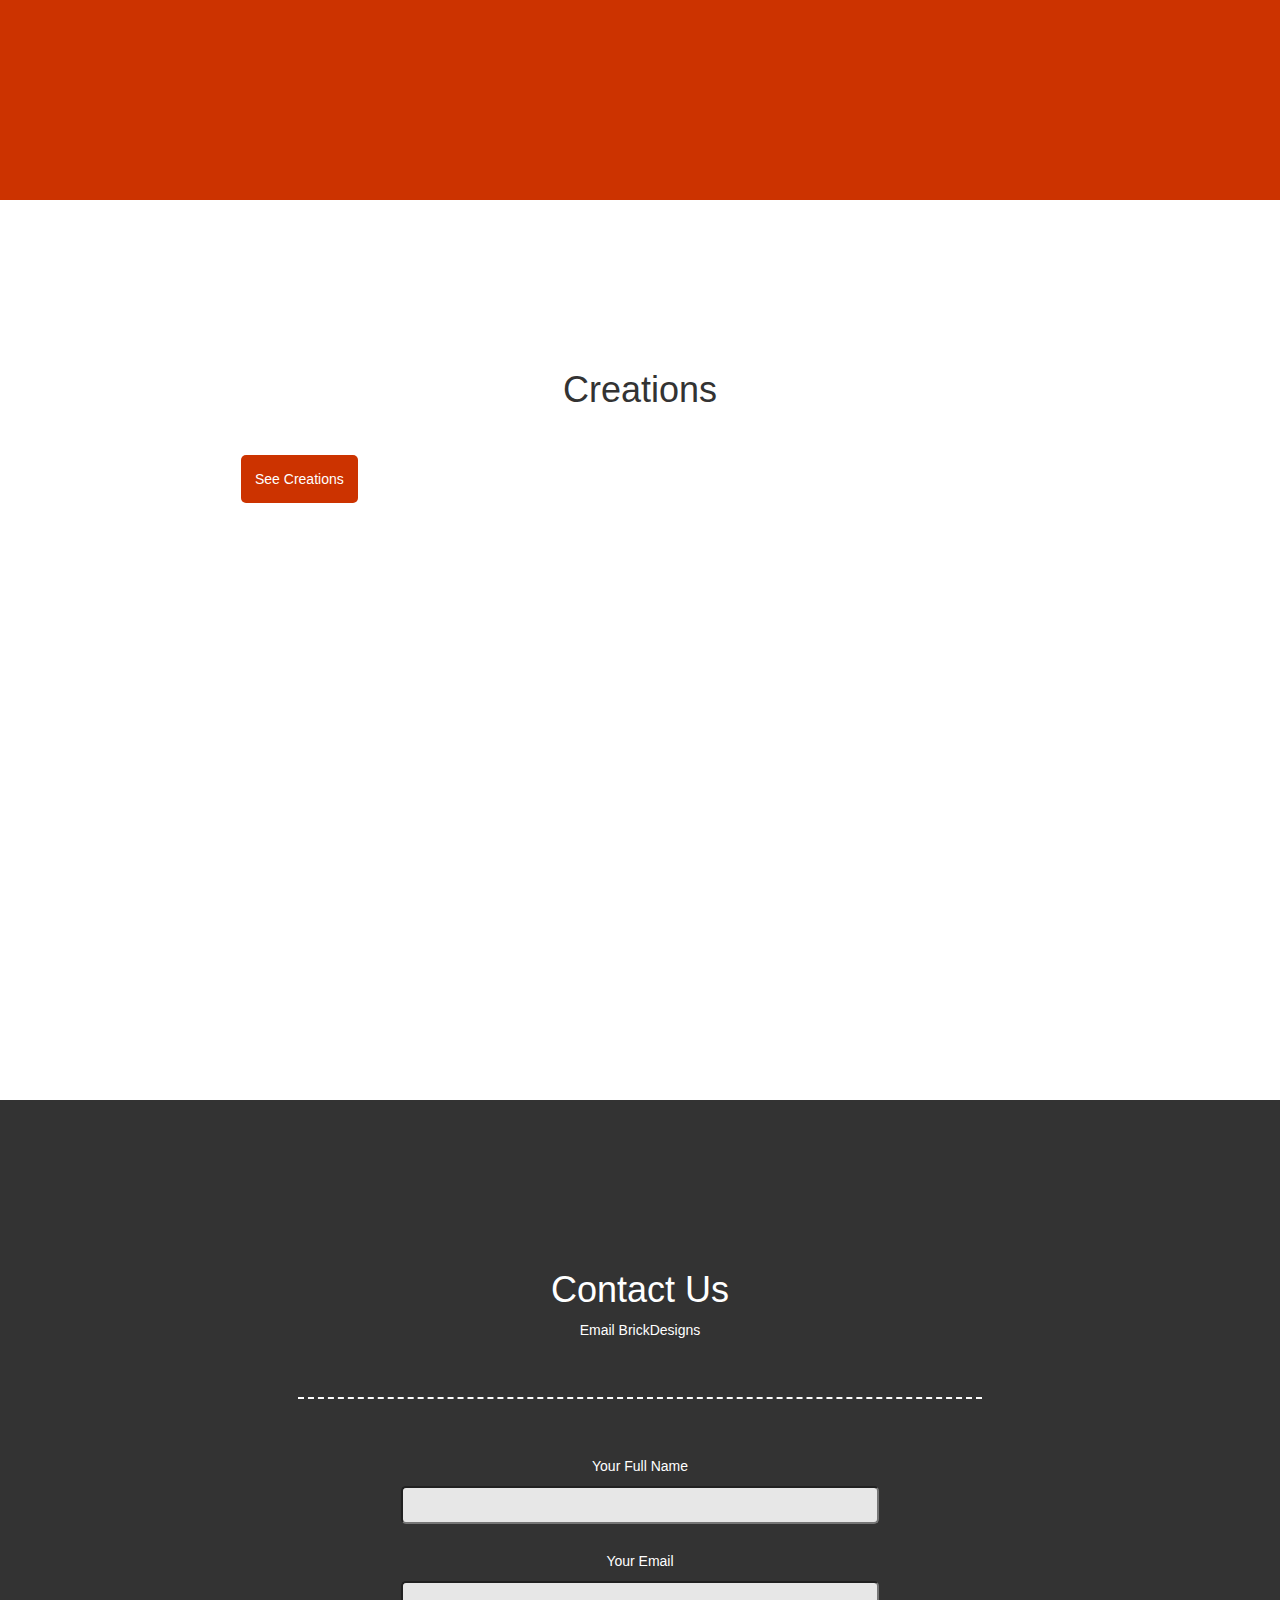
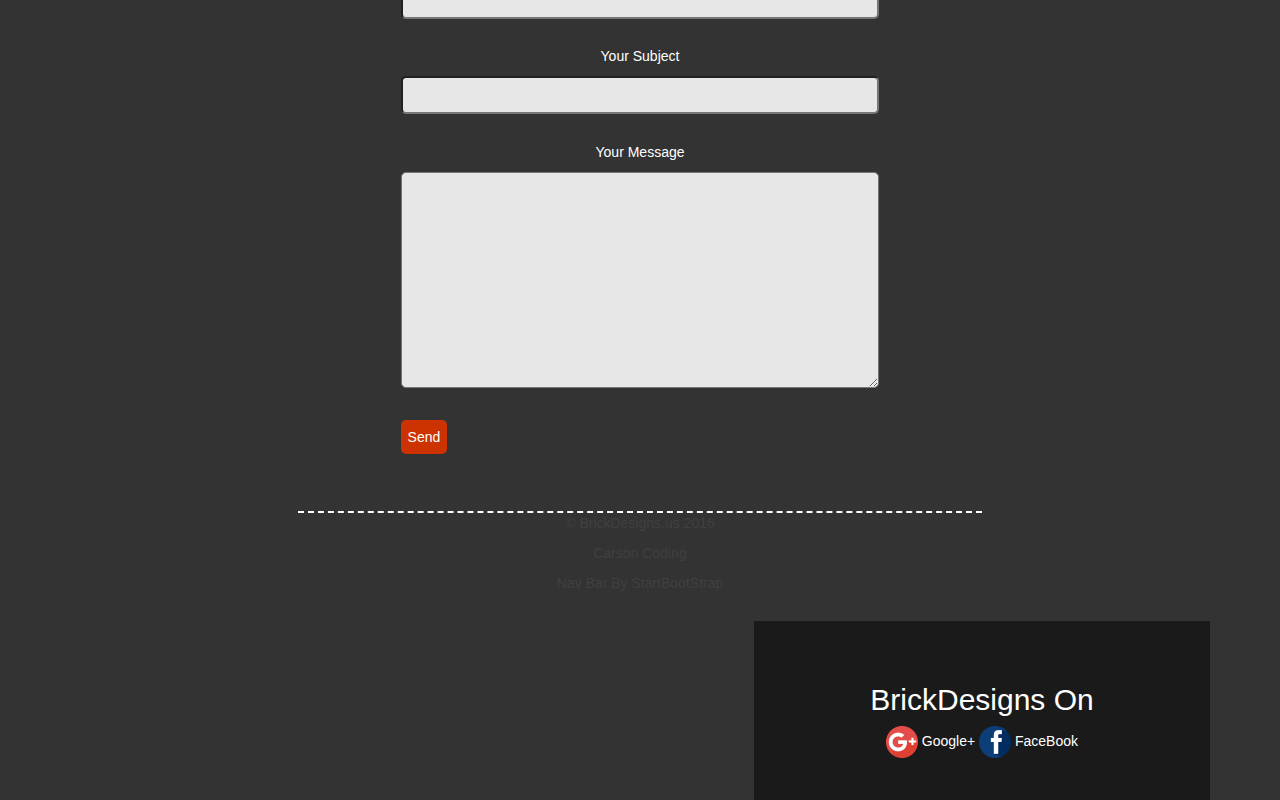
==== commit 07778571: "Update index.html" ====
--- a/index.html
+++ b/index.html
@@ -98,9 +98,11 @@
             <div class="row">
                 <div class="col-lg-12">
                     <h1>Creations</h1>
+                    <div class="button_center">
                     <form action="creations.html">
                         <input class="submit_2" type="submit" value="See Creations"
                     </form>
+                    </div>
                 </div>
             </div>
         </div>
--- a/css/scrolling-nav.css
+++ b/css/scrolling-nav.css
@@ -130,6 +130,20 @@
     padding: .5em;
     color: black;
 }
+.submit_2 {
+    border-radius: 5px;
+    color: white;
+    background-color: #cc3300;
+    display: block;
+    border: none;
+    padding: 1em;
+    margin-top: 4%;
+    margin-left: 15%;
+    transition-duration: .2s;
+}
+.submit_2:hover {
+    background-color: #b32d00;
+}
 .submit {
     border-radius: 5px;
     color: white;
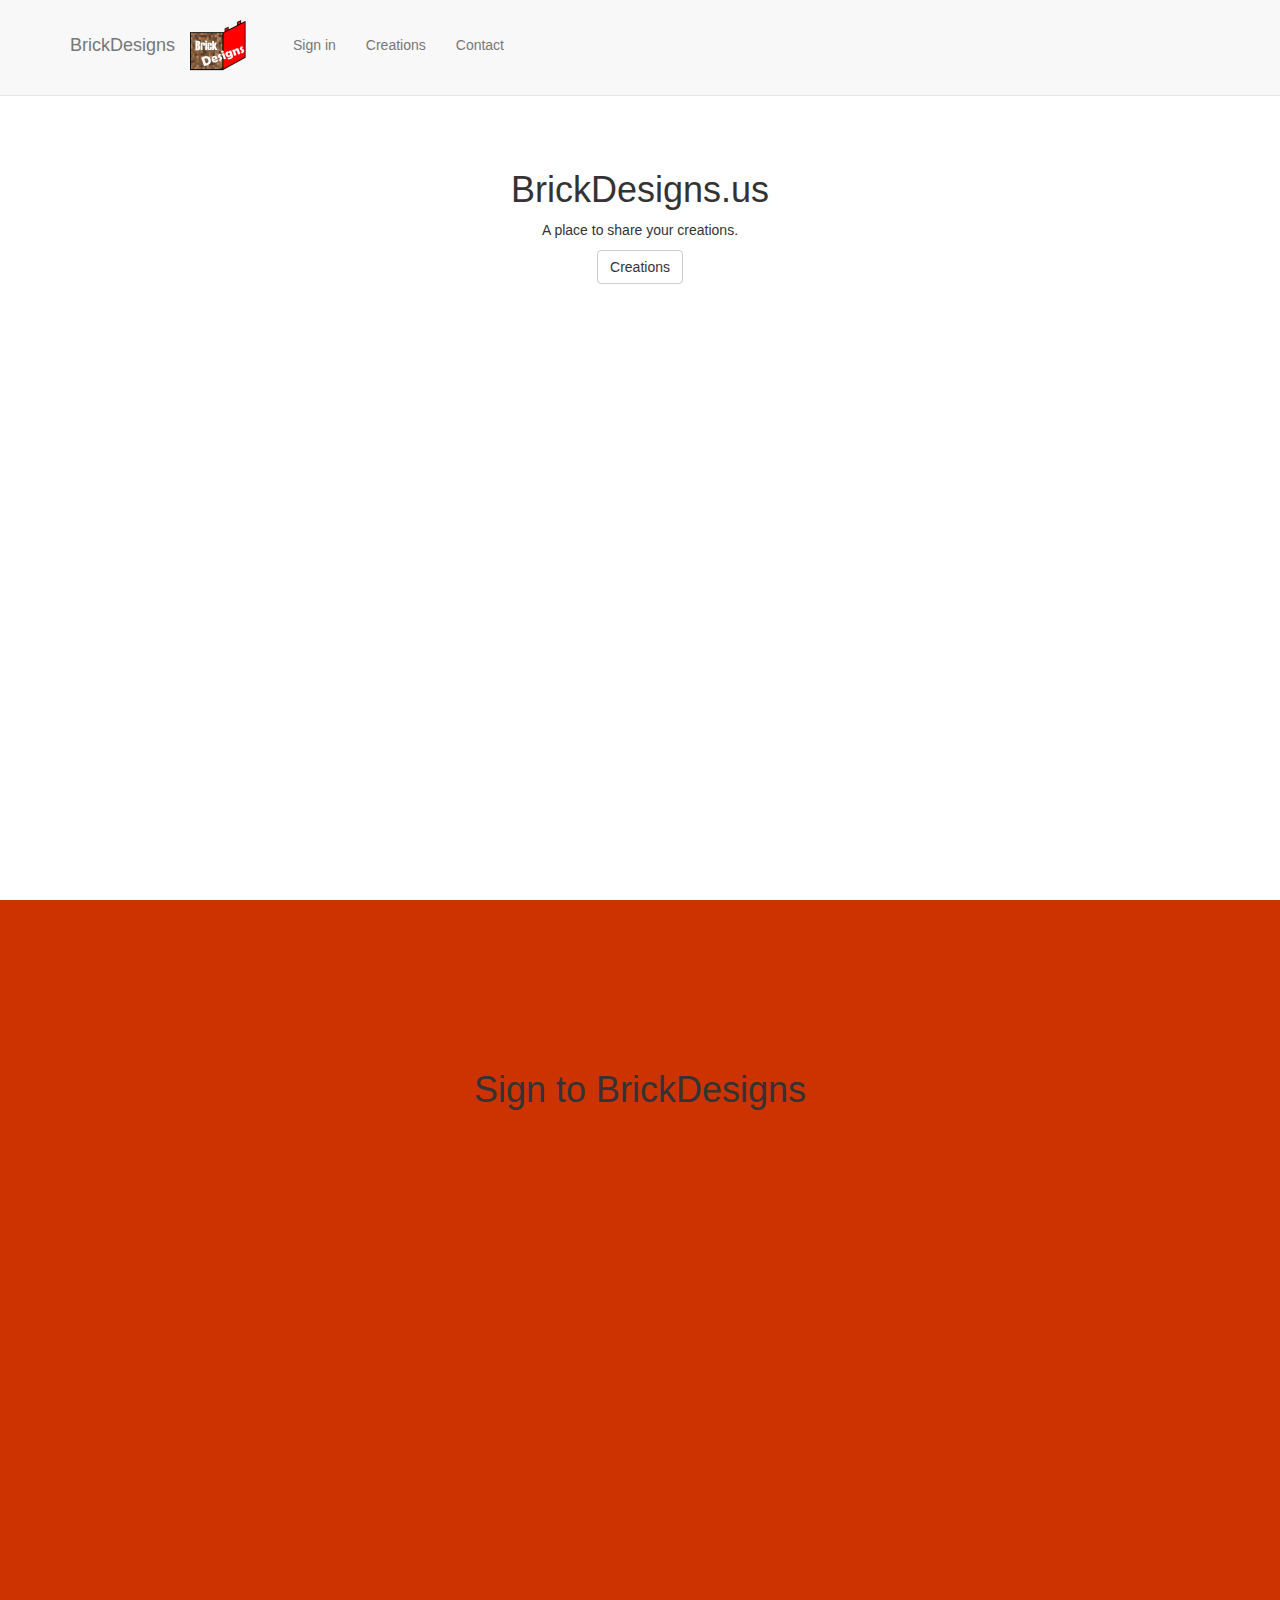
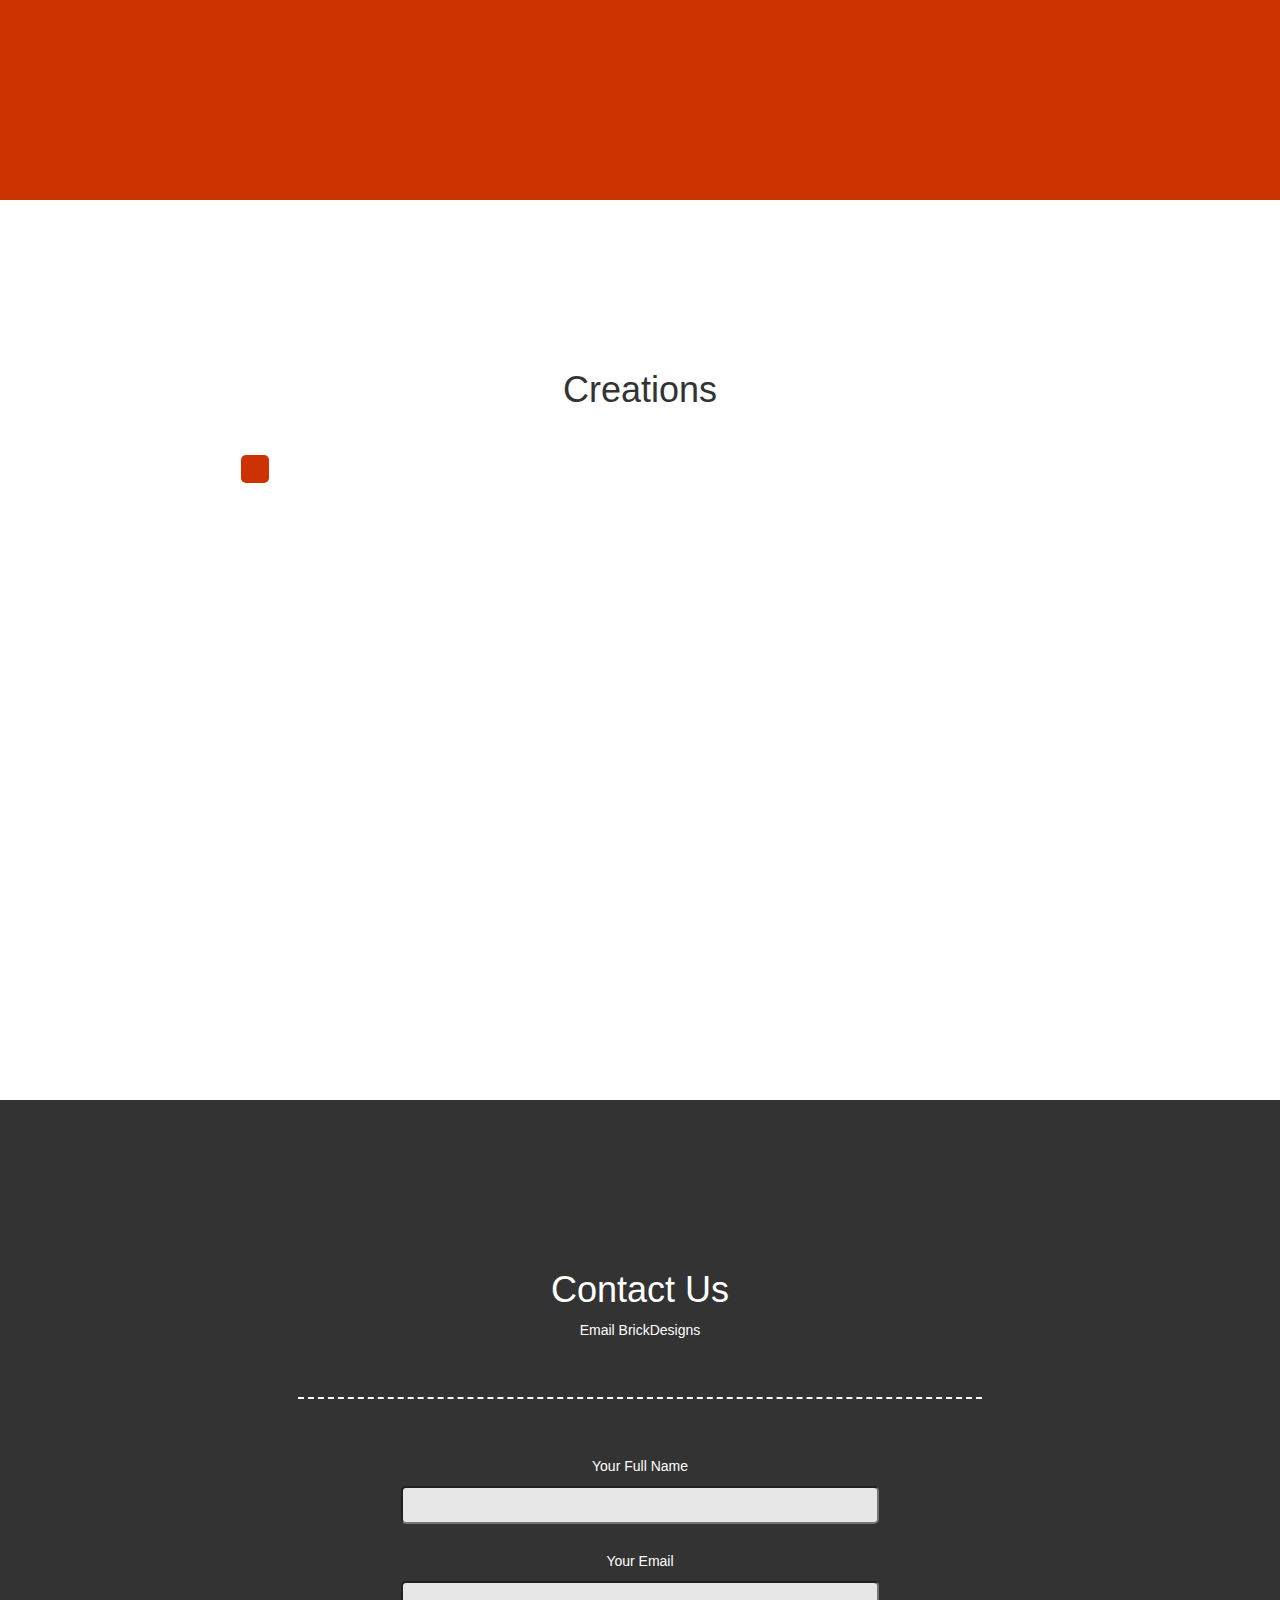
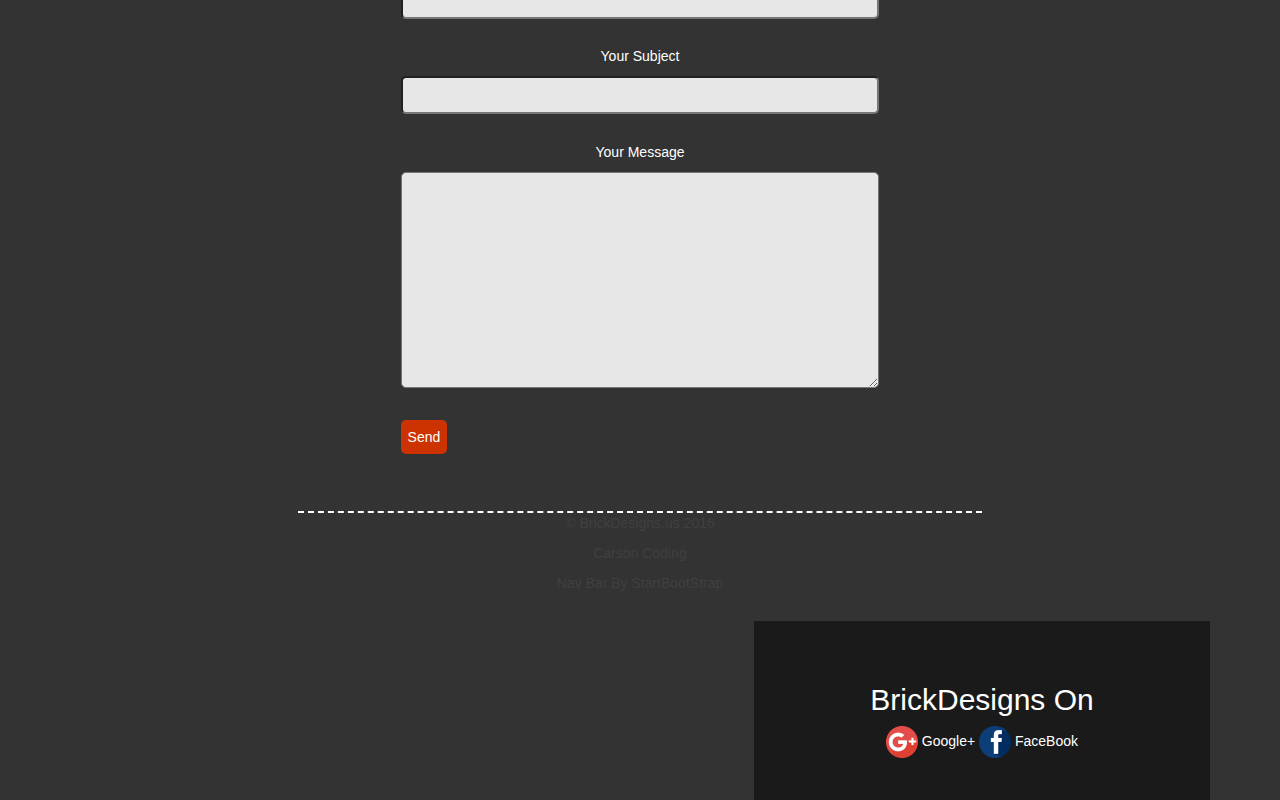
==== commit fbf5025c: "Update index.html" ====
--- a/index.html
+++ b/index.html
@@ -41,7 +41,7 @@
                     <span class="icon-bar"></span>
                 </button>
                 <a class="navbar-brand page-scroll" href="#page-top">BrickDesigns</a>
-                <img src="Brick-Designs2.png" class="logo">
+                <img src="Brick-Designs2.png" class="logo"style="display:inline;">
             </div>
             
 
@@ -98,11 +98,9 @@
             <div class="row">
                 <div class="col-lg-12">
                     <h1>Creations</h1>
-                    <div class="button_center">
-                    <form action="creations.html">
-                        <input class="submit_2" type="submit" value="See Creations"
-                    </form>
-                    </div>
+                        <div class="button_center">
+                            <button type="button" class="submit_2" action="creations.php" value="See Creations"
+                       </div>
                 </div>
             </div>
         </div>
--- a/css/scrolling-nav.css
+++ b/css/scrolling-nav.css
@@ -170,6 +170,9 @@
 .footer_text {
     color: #404040;
 }
+.button_center {
+    text-align:center;
+}
 
 
 
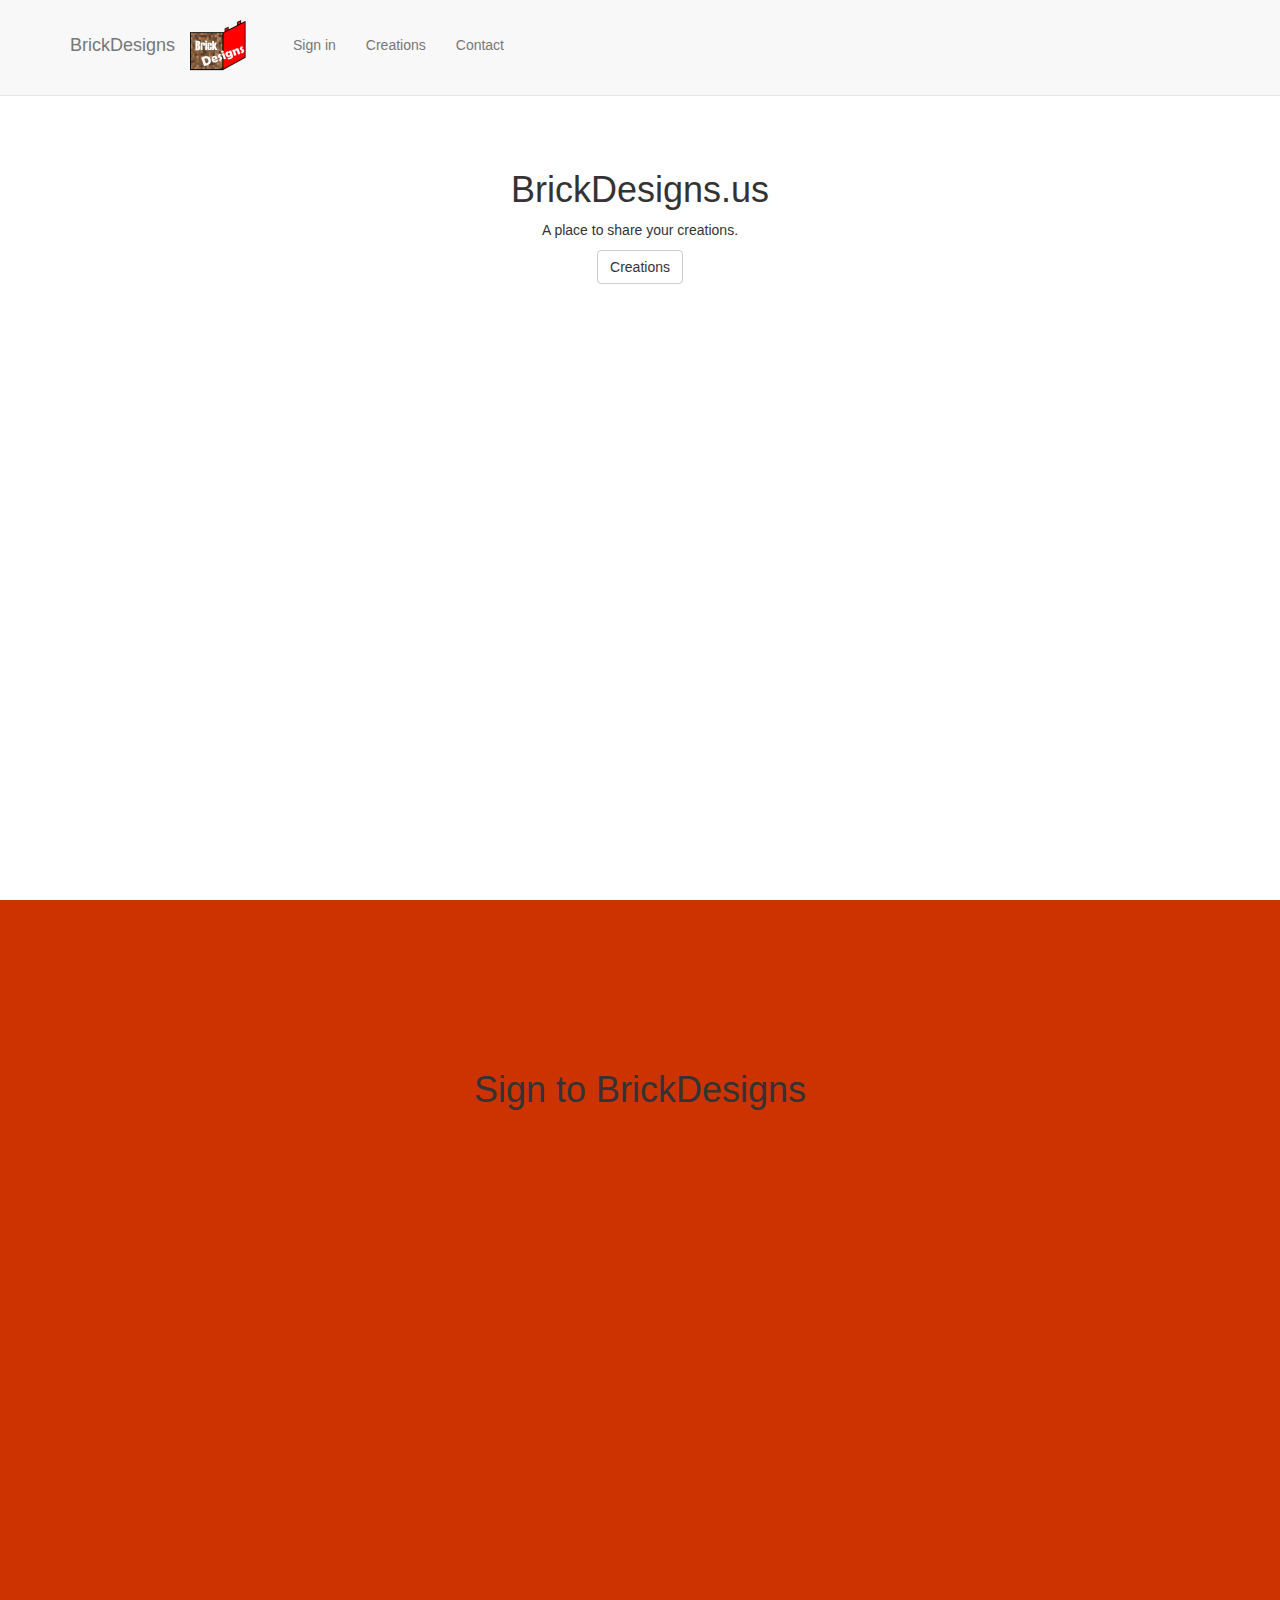
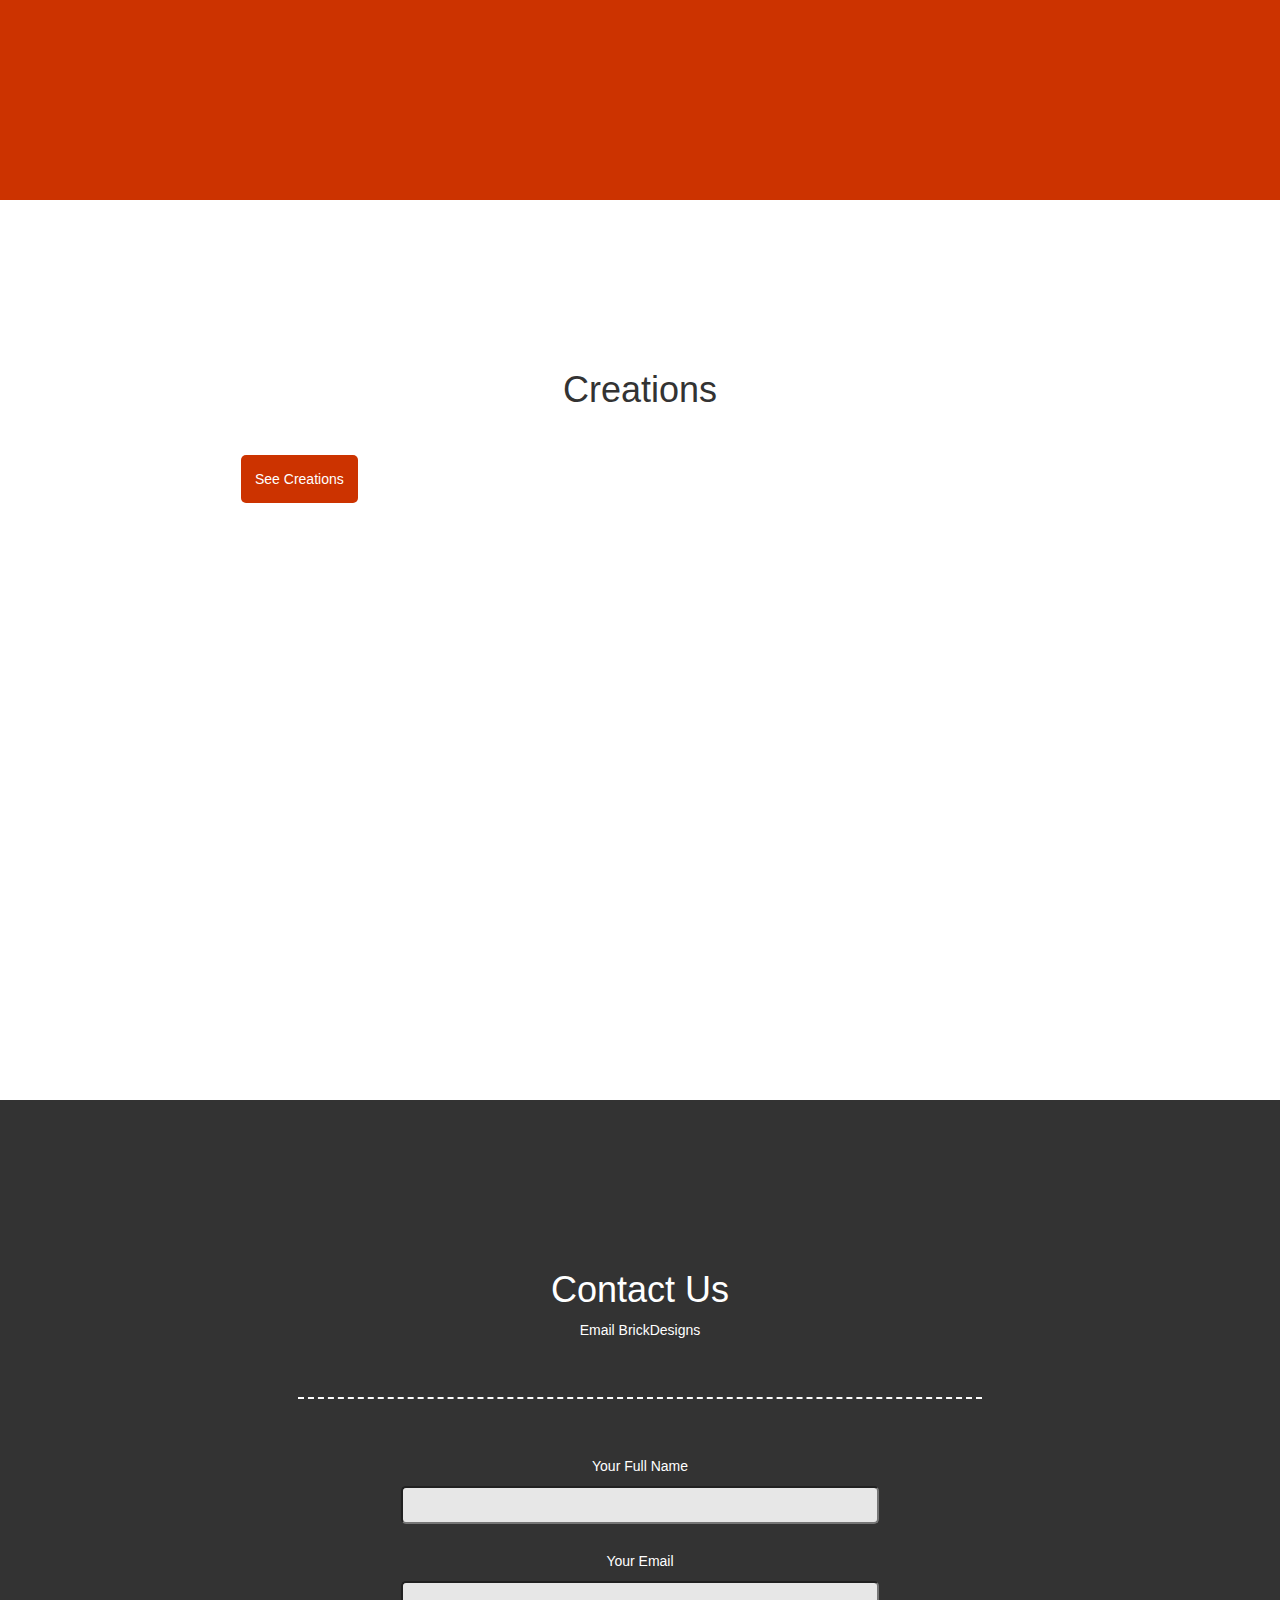
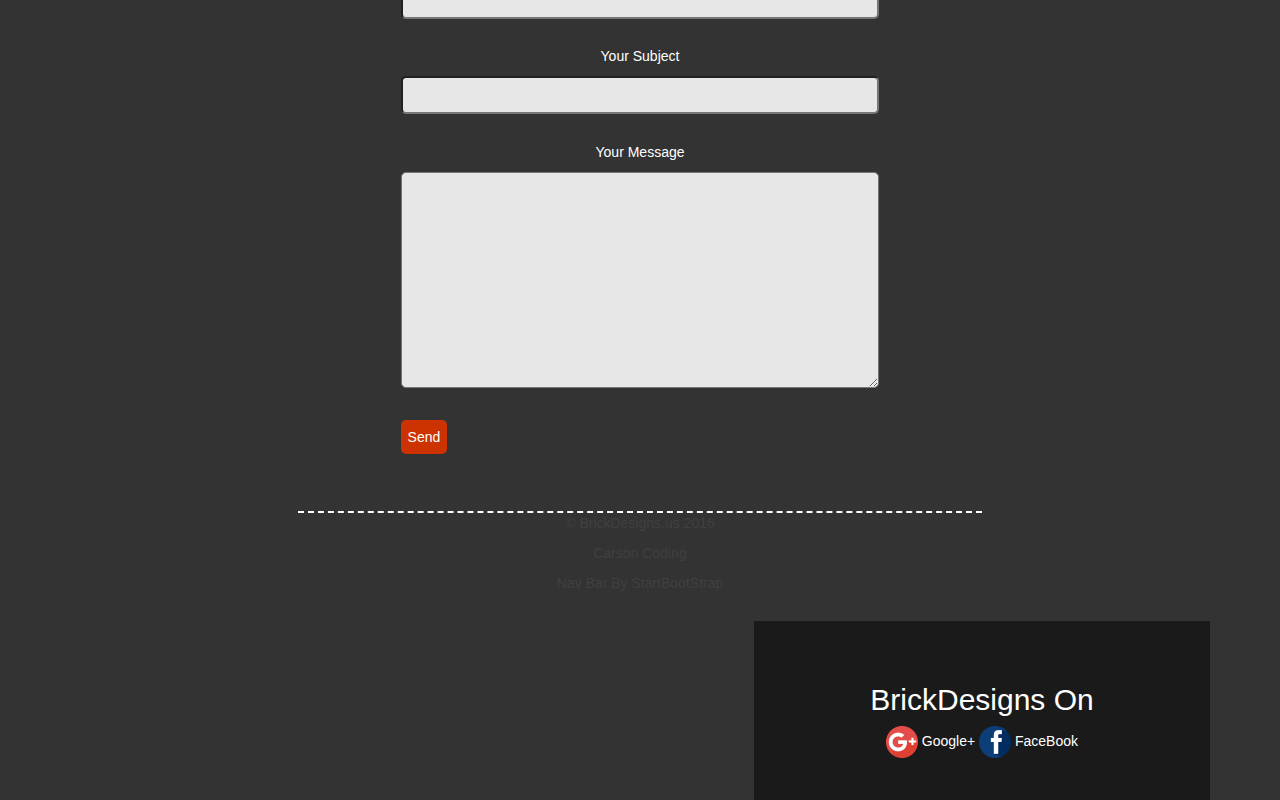
==== commit 56561eaa: "Update index.html" ====
--- a/index.html
+++ b/index.html
@@ -99,7 +99,7 @@
                 <div class="col-lg-12">
                     <h1>Creations</h1>
                         <div class="button_center">
-                            <button type="button" class="submit_2" action="creations.php" value="See Creations"
+                            <button type="button" class="submit_2" action="creations.php" value="See Creations">See Creations</button>
                        </div>
                 </div>
             </div>
